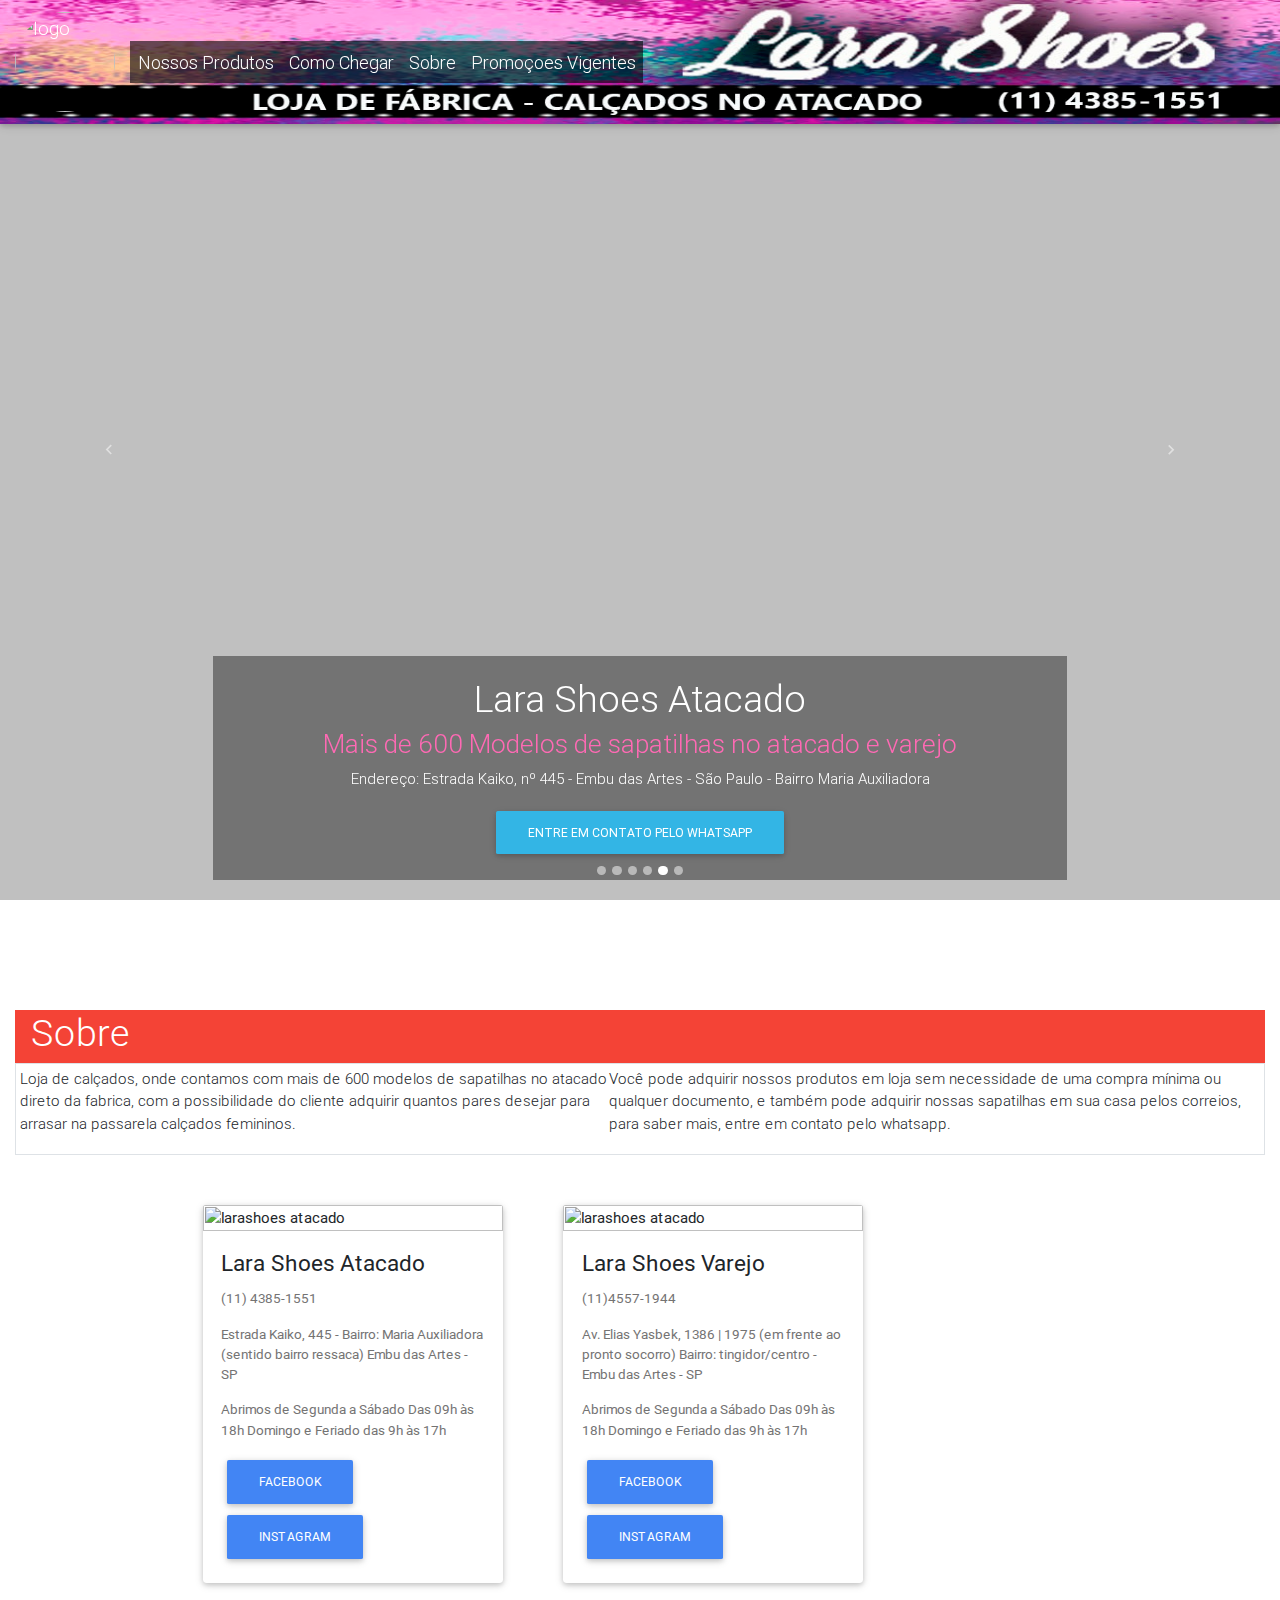
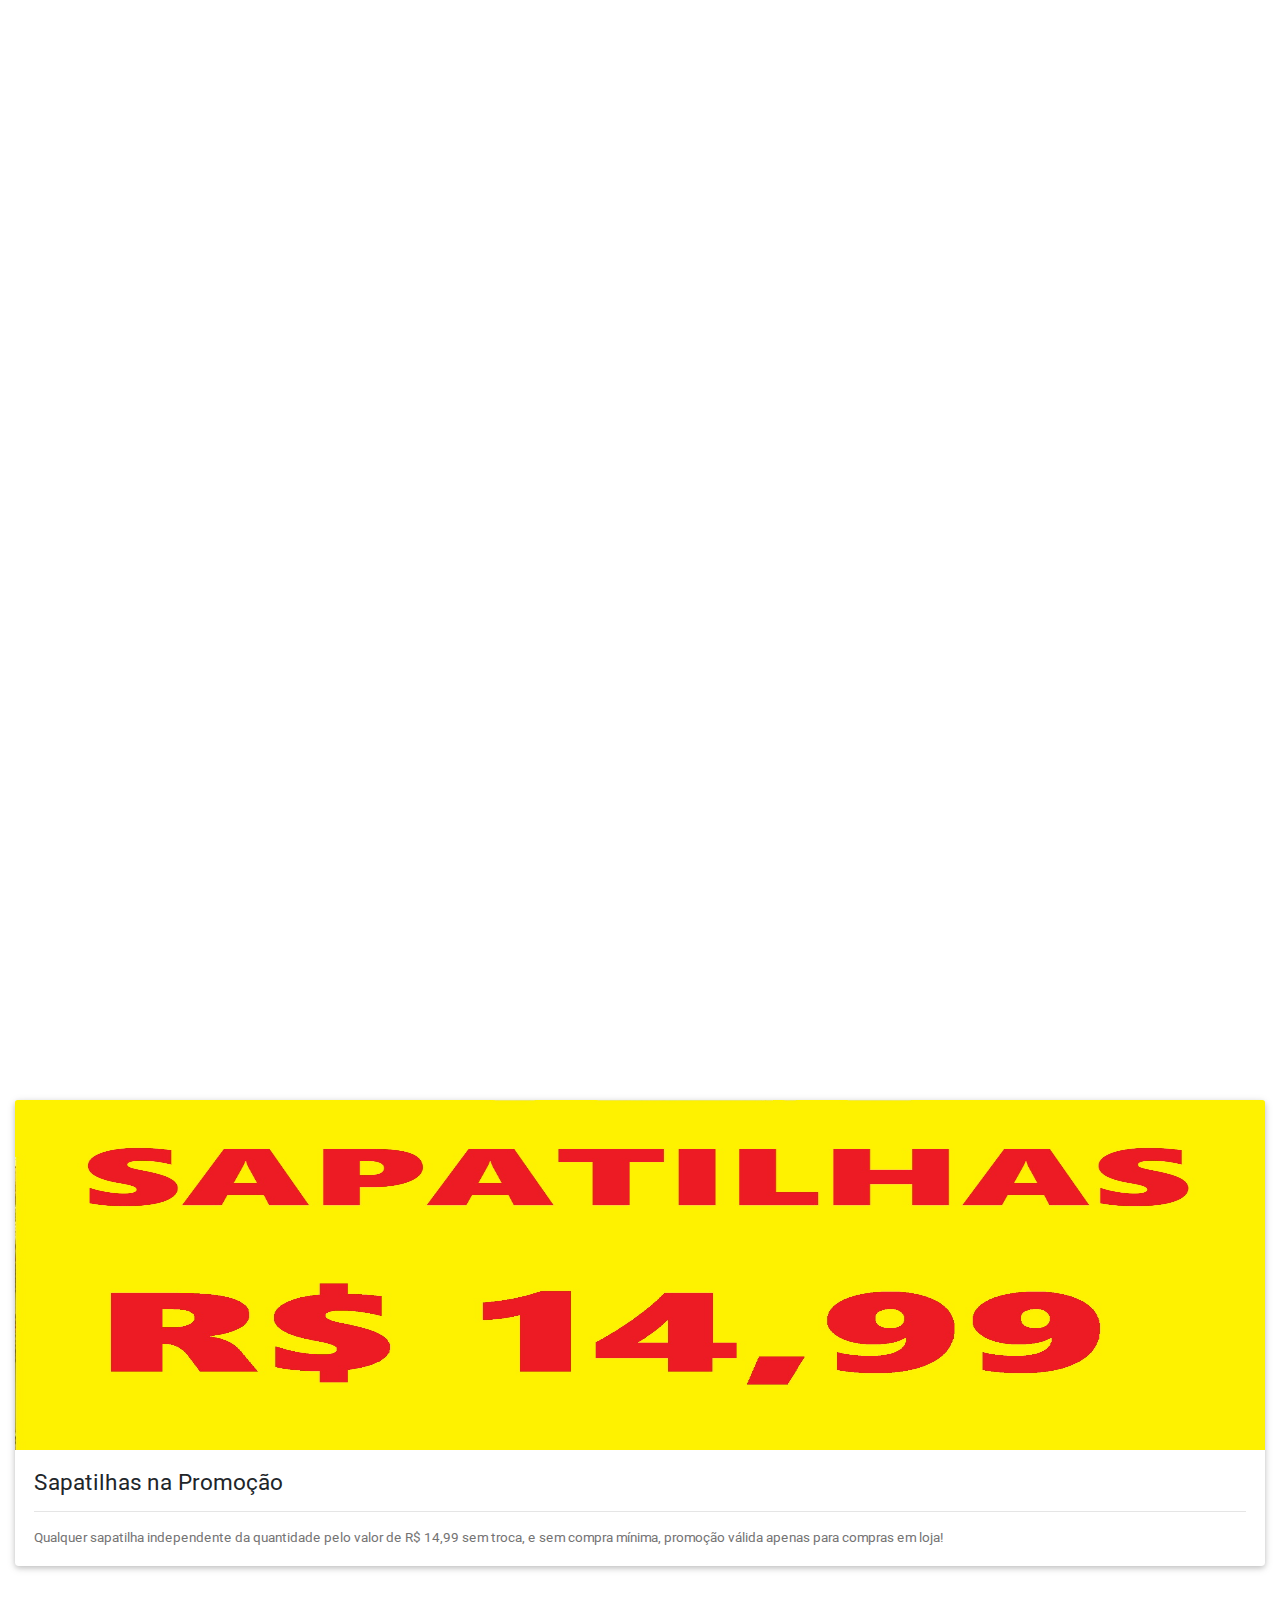
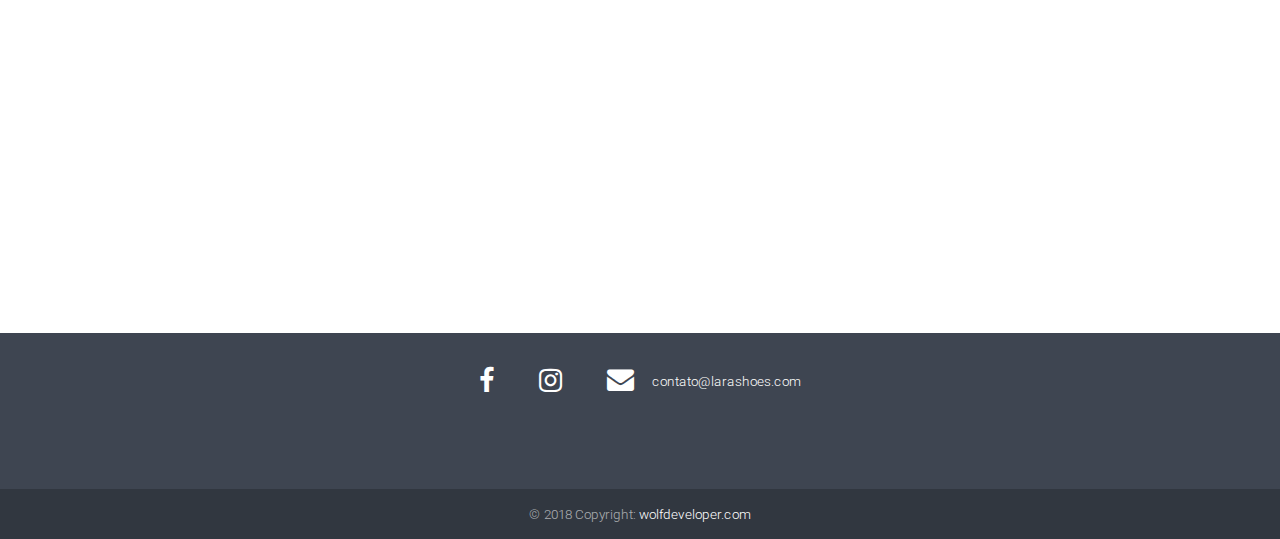
==== index.html @ 419f5516 "commit 15/06/2018" ====
<html><head lang="pt-br">
    <title>Larashoes Sapatilhas</title>
    <meta charset="UTF-8">
    <meta name="viewport" content="width=device-width, initial-scale=1, shrink-to-fit=no">
    <meta http-equiv="x-ua-compatible" content="ie=edge">
        <link rel="stylesheet" href="https://stackpath.bootstrapcdn.com/bootstrap/4.1.1/css/bootstrap.min.css" integrity="sha384-WskhaSGFgHYWDcbwN70/dfYBj47jz9qbsMId/iRN3ewGhXQFZCSftd1LZCfmhktB" crossorigin="anonymous">
    <link rel="stylesheet" href="https://www.w3schools.com/w3css/4/w3.css">
    <link rel="stylesheet" href="https://maxcdn.bootstrapcdn.com/font-awesome/4.7.0/css/font-awesome.min.css">
    <!-- Bootstrap core CSS -->
    <link href="css/bootstrap.min.css" rel="stylesheet">
    <!-- Material Design Bootstrap -->
    <link href="css/mdb.min.css" rel="stylesheet">
    <!-- Your custom styles (optional) -->
    <link href="css/style.css" rel="stylesheet">
    <script src="https://ajax.googleapis.com/ajax/libs/jquery/3.3.1/jquery.min.js"></script>
    <script src="https://cdnjs.cloudflare.com/ajax/libs/popper.js/1.14.0/umd/popper.min.js"></script>
    <script src="https://cdnjs.cloudflare.com/ajax/libs/popper.js/1.14.3/umd/popper.min.js" integrity="sha384-ZMP7rVo3mIykV+2+9J3UJ46jBk0WLaUAdn689aCwoqbBJiSnjAK/l8WvCWPIPm49" crossorigin="anonymous"></script>
    <script src="https://stackpath.bootstrapcdn.com/bootstrap/4.1.1/js/bootstrap.min.js" integrity="sha384-smHYKdLADwkXOn1EmN1qk/HfnUcbVRZyYmZ4qpPea6sjB/pTJ0euyQp0Mk8ck+5T" crossorigin="anonymous"></script>


    <style>

        body{position: relative;



}

        h3
        {
            color: hotpink;
        }



.navbar{
   background-image: url("img/nav-bg.jpg");
   background-repeat: no-repeat;
    max-width: 100%;
    height: auto;
    background-size: 100% 100%;


}
.navbar-nav{
    background-color:rgba(0, 0, 0, 0.6);
    font-size: larger;
}
.container-fluid{


    width: 100%;
    height: 100%;

}
.container{

max-height: 50%;
}

.row{
    max-height: 30%;

}
.mb-5{

    max-height: 10%;
}

.carousel-caption{
    background-color:rgba(0, 0, 0, 0.4);


}
        .carousel-inner img{
        width: 100%;
        height: 100%;
        }

        txt-fixed {
            position:absolute;
            top:45%;
            left:45%;
        }



        </style>
    </head>

<body data-spy="scroll" data-target=".navbar" data-offset="50">

<nav class="navbar navbar-expand-xl  navbar-dark   fixed-top ">
    <!-- logo do navbar -->
    <a class="navbar-brand " href="#section 1">
        <img class="img-fluid  rounded-circle" src="img/Logotipo-lara.png" alt="logo" style="width:100px; border-radius: 10px">
    </a>
    <!-- botao quando a tela diminui -->
    <button class="navbar-toggler" type="button" data-toggle="collapse" data-target="#collapsibleNavbar">
        <span class="navbar-toggler-icon"></span></button>




    <div class="collapse navbar-collapse " id="collapsibleNavbar">
         <ul class="navbar-nav ">
    <li class="nav-item">
        <a class="nav-link" href="https://pt-br.facebook.com/pg/larashoesatacado/posts/?ref=page_internal">Nossos Produtos</a>
    </li>

    <li class="nav-item">
        <a class="nav-link" href="https://goo.gl/maps/TbfJdPnqgH82">Como Chegar</a>
    </li>
        <li class="nav-item">
            <a class="nav-link" href="#section2">Sobre</a>
        </li>
        <li class="nav-item">
            <a class="nav-link" href="#section3">Promoçoes Vigentes</a>
        </li>

</ul>
    </div>
</nav>



<div id="section1" class="container-fluid" style="padding-top: 0;padding-bottom:-10px;  background-color: silver;">




            <!-- coursel -->


                
                <div id="myCarousel" class="carousel slide container-fluid" data-ride="carousel">

                    <!-- Indicators -->
                    <ul class="carousel-indicators">
                        <li data-target="#myCarousel" data-slide-to="0" class=""></li>
                        <li data-target="#myCarousel" data-slide-to="1" class=""></li>
                        <li data-target="#myCarousel" data-slide-to="2" class=""></li>
                        <li data-target="#myCarousel" data-slide-to="3" class=""></li>
                        <li data-target="#myCarousel" data-slide-to="4" class="active"></li>
                        <li data-target="#myCarousel" data-slide-to="5"></li>
                    </ul>

                    <!-- The slideshow -->
                    <div class="carousel-inner">
                        <div class = "carousel-caption">

                            <h1>Lara Shoes Atacado</h1>
                            <h3>Mais de 600 Modelos de sapatilhas no atacado e varejo</h3>
                            <p>Endereço: Estrada Kaiko, nº 445 - Embu das Artes - São Paulo - Bairro Maria Auxiliadora</p>
                            <a href="http://api.whatsapp.com/send?1=pt_BR&amp;phone=5511940619300" class="btn btn-info" role="button">Entre em contato pelo Whatsapp</a>

                        </div>
                        <div class="carousel-item">
                            <img src="img/1.jpg" alt="larashoes atacado" style="width:100%">
                        </div>

                        <div class="carousel-item">
                            <img src="img/2.jpg" alt="sapatilhas" width="430" height="500">
                        </div>

                        <div class="carousel-item">
                            <img src="img/3.jpg" alt="lubela" width="430"height="500">
                        </div>

                        <div class="carousel-item">
                            <img src="img/4.jpg" alt="calçados" width="430" height="500">
                        </div>

                        <div class="carousel-item active">
                            <img src="img/5.jpg" alt="crianças" width="430" height="500">
                        </div>

                        <div class="carousel-item">
                            <img src="img/6.jpg" alt="salto" width="430" height="500">
                        </div>
                    </div>

                    <!-- Left and right controls -->
                    <a class="carousel-control-prev" href="#myCarousel" data-slide="prev">
                        <span class="carousel-control-prev-icon"></span>
                    </a>
                    <a class="carousel-control-next" href="#myCarousel" data-slide="next">
                        <span class="carousel-control-next-icon"></span>
                    </a>
                </div>

            </div>


<div id="section2" class="container-fluid" style="padding-top:110px;padding-bottom:800px; margin-bottom: 800px">


    <div class="w3-container w3-red">
        <h1>Sobre</h1>
    </div>
    <div class="media border p-1">


        <p>Loja de calçados, onde contamos com mais de 600 modelos de sapatilhas no atacado direto da fabrica,
        com a
     possibilidade do cliente adquirir quantos pares desejar para arrasar na passarela
        calçados femininos.</p><br>
        <p>Você pode adquirir nossos produtos em loja sem necessidade de uma compra mínima ou qualquer documento, e também
        pode
            adquirir nossas sapatilhas em sua casa pelos correios, para saber mais, entre em contato pelo whatsapp.</p>
    </div>

    <div class ="card-columns" style="margin-left: 15%;margin-top: 50px;">
        <div class="card " style="width:300px">
            <img class="card-img-top" src="img/larashoes-fachada.jpg" alt="larashoes atacado" >
            <div class="card-body">

                <div class="media-body">
                    <h4 class="card-title">Lara Shoes Atacado</h4> <p class = card-text>(11) 4385-1551</p>
                    <p class="card-text">Estrada Kaiko, 445 -  Bairro: Maria Auxiliadora (sentido bairro ressaca)
                        Embu das Artes - SP</p>
                    <p class = card-text>  Abrimos de Segunda a Sábado
                    Das 09h às 18h
                    Domingo e Feriado das 9h às 17h </p>


                    <a href="https://www.facebook.com/pg/larashoesatacado/posts/?ref=page_internal" class="btn btn-primary">Facebook</a>
                    <a href="https://www.instagram.com/larashoesatacado/" class="btn btn-primary">Instagram</a>

                </div>
            </div>
        </div>



        <div class="card " style="width:300px">
            <img class="card-img-top" src="img/lara-varejo.jpg" alt="larashoes atacado" >
            <div class="card-body">

                <div class="media-body">
                    <h4 class="card-title">Lara Shoes Varejo</h4><p class = card-text>(11)4557-1944</p> <p class="card-text">Av. Elias Yasbek, 1386 | 1975 (em frente ao pronto socorro)
                    Bairro: tingidor/centro - Embu das Artes - SP</p>
                    <p class = card-text>  Abrimos de Segunda a Sábado
                        Das 09h às 18h
                        Domingo e Feriado das 9h às 17h </p>
                    <a href="https://www.facebook.com/pg/larashoesembu/posts/?ref=page_internal" class="btn btn-primary">Facebook</a>
                    <a href="https://www.instagram.com/lara_shoes_varejo/" class="btn btn-primary">Instagram</a>
                </div>
            </div>
        </div>
    </div>



</div>

<div id="section3" class="container-fluid "style="padding-top:90px;padding-bottom:470px ">

    <!-- Card Light -->
    <div class="card">

        <!-- Card image -->
        <div class="view overlay">
            <img class="card-img-top" src="img/promo.jpg" alt="promocao" width="0" height="350">
            <a>
                <div class="mask rgba-white-slight"></div>
            </a>
        </div>

        <!-- Card content -->
        <div class="card-body">


            <!-- Title -->
            <h4 class="card-title">Sapatilhas na Promoção</h4>
            <hr>
            <!-- Text -->
            <p class="card-text">Qualquer sapatilha independente da quantidade pelo valor de R$ 14,99 sem troca, e sem compra mínima, promoção válida apenas para compras em loja!
            </p>
            <!-- Link -->


        </div>

    </div>
    <!-- Card Light -->



           </div>







<!-- Footer -->
<footer class="page-footer font-small stylish-color-dark  darken-3 mt-4">

    <!-- Footer Links -->
    <div class="container">

        <!-- Grid row-->
        <div class="row">

            <!-- Grid column -->
            <div class="col-md-12 py-5">
                <div class="mb-5 flex-center">

                    <!-- Facebook -->
                    <a class="fb-ic" href="https://pt-br.facebook.com/pg/larashoesatacado/posts/?ref=page_internal">
                        <i class="fa fa-facebook fa-lg white-text mr-md-5 mr-3 fa-2x"> </i>

                    </a>

                    <!--Instagram-->
                    <a class="ins-ic" href="https://www.instagram.com/larashoesatacado/">
                        <i class="fa fa-instagram fa-lg white-text mr-md-5 mr-3 fa-2x"> </i>
                    </a>
                    <!-- e-mail -->
                    <p><i class="fa fa-envelope mr-3 fa-2x fa-lg"></i> contato@larashoes.com </p>
                    <!-- fixo -->


                </div>
            </div>

            <!-- Grid column -->


        </div>
        <!-- Grid row-->

    </div>
    <!-- Footer Links -->

    <!-- Copyright -->
    <div class="footer-copyright text-center py-3">© 2018 Copyright:
        <a href="https://wolfdevelloper.github.io"> wolfdeveloper.com</a>
    </div>
    <!-- Copyright -->

</footer>
<!-- Footer -->




</body></html>
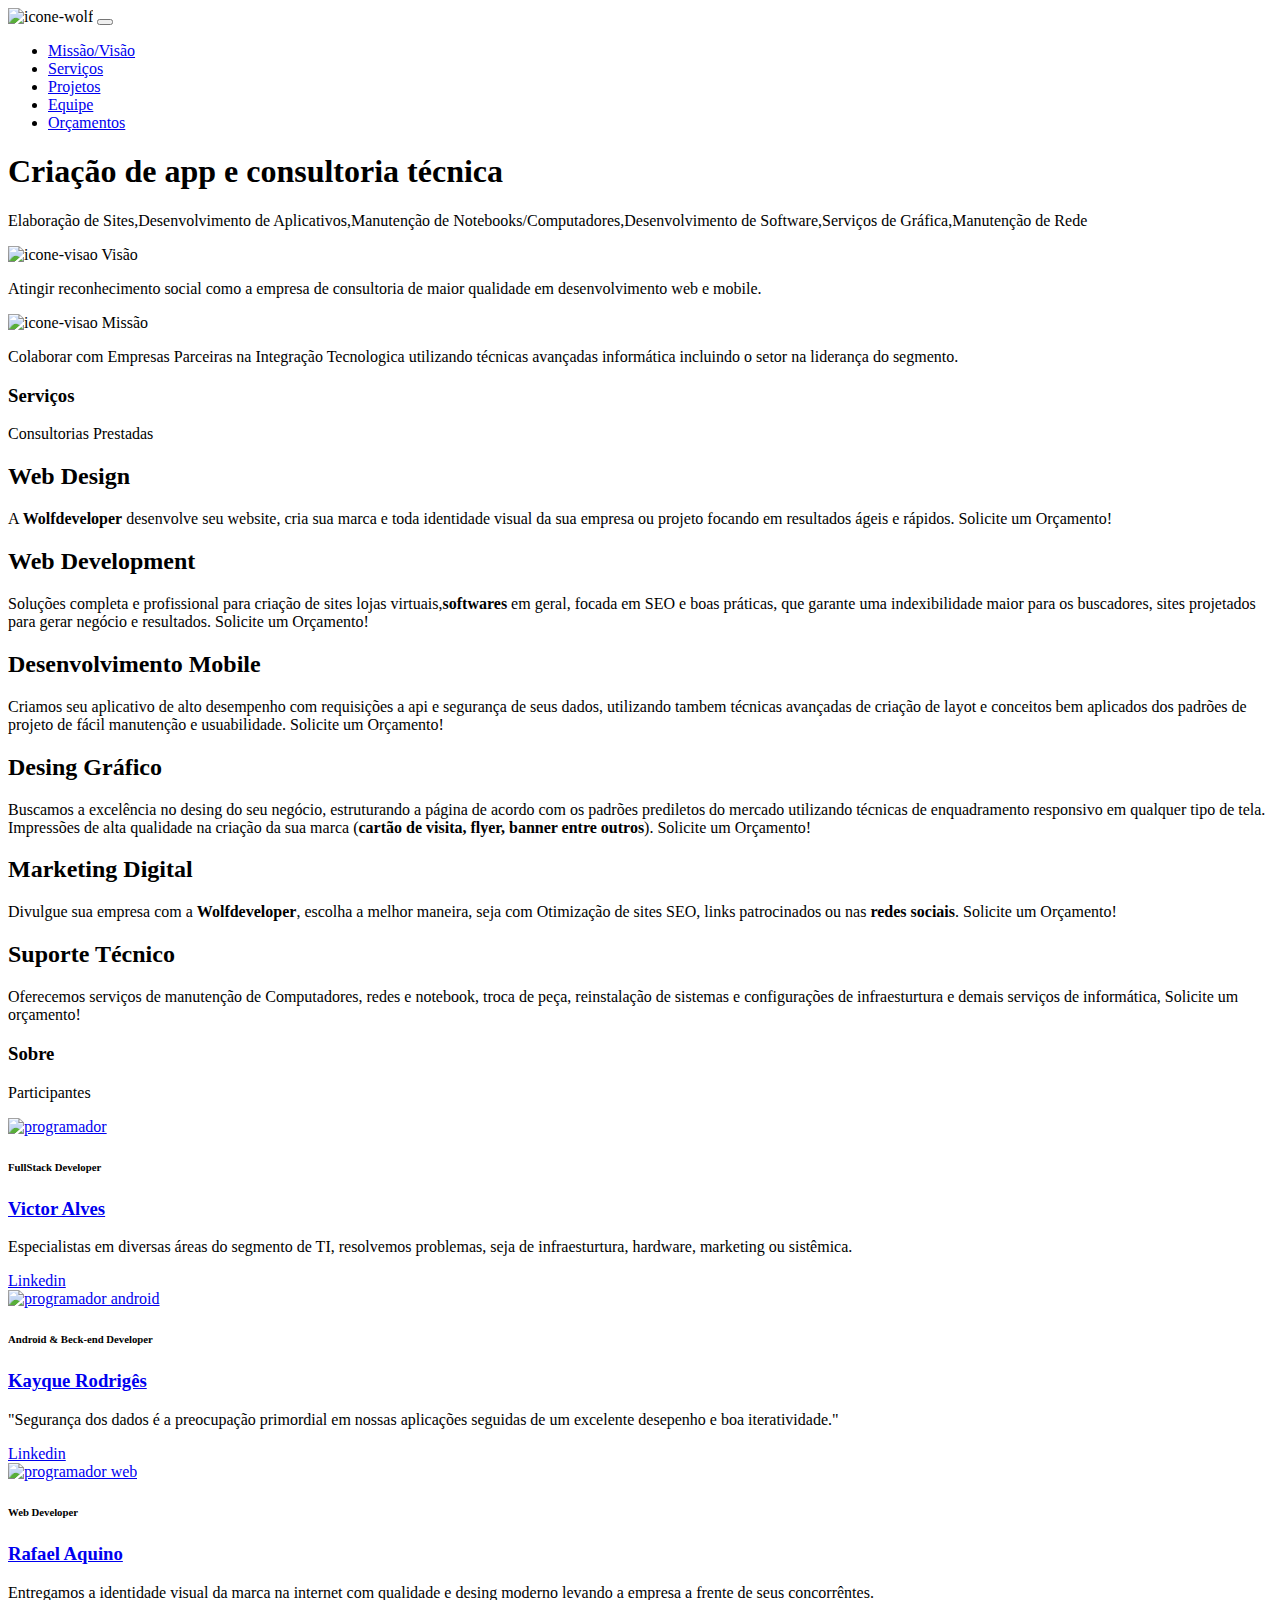
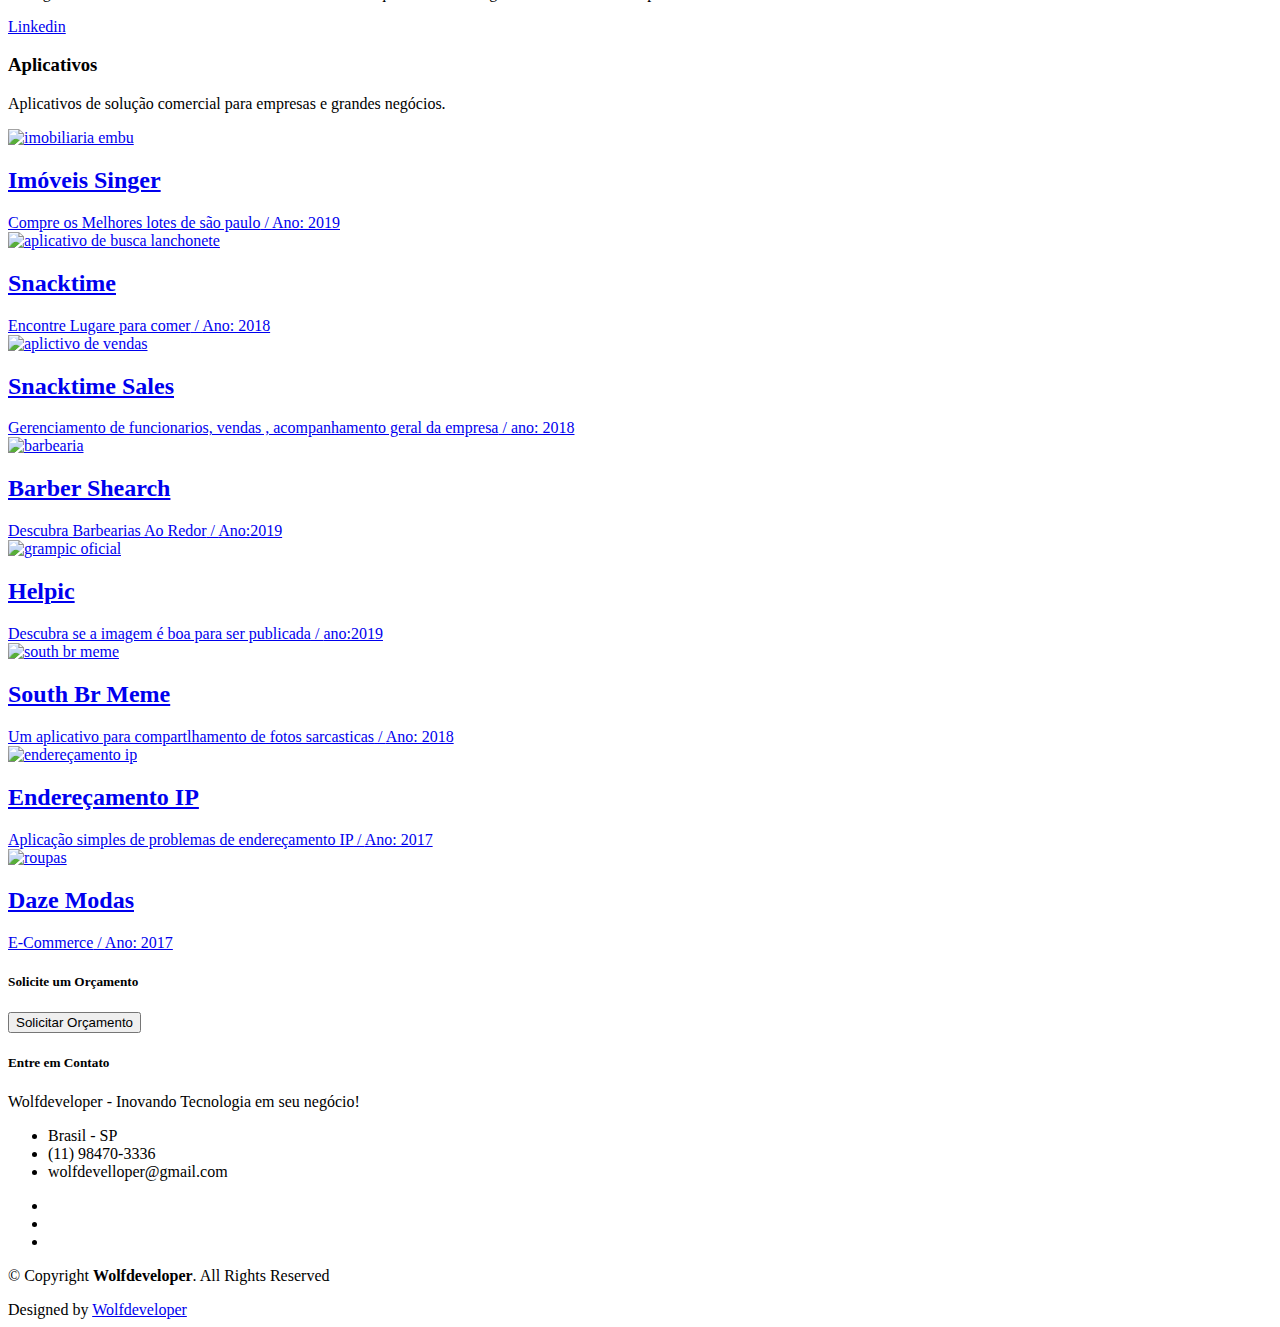
==== commit e09ab5e1: "seo init" ====
--- a/index.html
+++ b/index.html
@@ -1,351 +1,799 @@
-<html><head lang="pt-br">
-    <title>Larashoes Sapatilhas</title>
-    <meta charset="UTF-8">
-    <meta name="viewport" content="width=device-width, initial-scale=1, shrink-to-fit=no">
-    <meta http-equiv="x-ua-compatible" content="ie=edge">
-        <link rel="stylesheet" href="https://stackpath.bootstrapcdn.com/bootstrap/4.1.1/css/bootstrap.min.css" integrity="sha384-WskhaSGFgHYWDcbwN70/dfYBj47jz9qbsMId/iRN3ewGhXQFZCSftd1LZCfmhktB" crossorigin="anonymous">
-    <link rel="stylesheet" href="https://www.w3schools.com/w3css/4/w3.css">
-    <link rel="stylesheet" href="https://maxcdn.bootstrapcdn.com/font-awesome/4.7.0/css/font-awesome.min.css">
-    <!-- Bootstrap core CSS -->
-    <link href="css/bootstrap.min.css" rel="stylesheet">
-    <!-- Material Design Bootstrap -->
-    <link href="css/mdb.min.css" rel="stylesheet">
-    <!-- Your custom styles (optional) -->
-    <link href="css/style.css" rel="stylesheet">
-    <script src="https://ajax.googleapis.com/ajax/libs/jquery/3.3.1/jquery.min.js"></script>
-    <script src="https://cdnjs.cloudflare.com/ajax/libs/popper.js/1.14.0/umd/popper.min.js"></script>
-    <script src="https://cdnjs.cloudflare.com/ajax/libs/popper.js/1.14.3/umd/popper.min.js" integrity="sha384-ZMP7rVo3mIykV+2+9J3UJ46jBk0WLaUAdn689aCwoqbBJiSnjAK/l8WvCWPIPm49" crossorigin="anonymous"></script>
-    <script src="https://stackpath.bootstrapcdn.com/bootstrap/4.1.1/js/bootstrap.min.js" integrity="sha384-smHYKdLADwkXOn1EmN1qk/HfnUcbVRZyYmZ4qpPea6sjB/pTJ0euyQp0Mk8ck+5T" crossorigin="anonymous"></script>
-
-
-    <style>
-
-        body{position: relative;
-
-
-
-}
-
-        h3
-        {
-            color: hotpink;
-        }
-
-
-
-.navbar{
-   background-image: url("img/nav-bg.jpg");
-   background-repeat: no-repeat;
-    max-width: 100%;
-    height: auto;
-    background-size: 100% 100%;
-
-
-}
-.navbar-nav{
-    background-color:rgba(0, 0, 0, 0.6);
-    font-size: larger;
-}
-.container-fluid{
-
-
-    width: 100%;
-    height: 100%;
-
-}
-.container{
-
-max-height: 50%;
-}
-
-.row{
-    max-height: 30%;
-
-}
-.mb-5{
-
-    max-height: 10%;
-}
-
-.carousel-caption{
-    background-color:rgba(0, 0, 0, 0.4);
-
-
-}
-        .carousel-inner img{
-        width: 100%;
-        height: 100%;
-        }
-
-        txt-fixed {
-            position:absolute;
-            top:45%;
-            left:45%;
-        }
-
-
-
-        </style>
-    </head>
-
-<body data-spy="scroll" data-target=".navbar" data-offset="50">
-
-<nav class="navbar navbar-expand-xl  navbar-dark   fixed-top ">
-    <!-- logo do navbar -->
-    <a class="navbar-brand " href="#section 1">
-        <img class="img-fluid  rounded-circle" src="img/Logotipo-lara.png" alt="logo" style="width:100px; border-radius: 10px">
-    </a>
-    <!-- botao quando a tela diminui -->
-    <button class="navbar-toggler" type="button" data-toggle="collapse" data-target="#collapsibleNavbar">
-        <span class="navbar-toggler-icon"></span></button>
-
-
-
-
-    <div class="collapse navbar-collapse " id="collapsibleNavbar">
-         <ul class="navbar-nav ">
-    <li class="nav-item">
-        <a class="nav-link" href="https://pt-br.facebook.com/pg/larashoesatacado/posts/?ref=page_internal">Nossos Produtos</a>
-    </li>
-
-    <li class="nav-item">
-        <a class="nav-link" href="https://goo.gl/maps/TbfJdPnqgH82">Como Chegar</a>
-    </li>
-        <li class="nav-item">
-            <a class="nav-link" href="#section2">Sobre</a>
-        </li>
-        <li class="nav-item">
-            <a class="nav-link" href="#section3">Promoçoes Vigentes</a>
-        </li>
-
-</ul>
+<!DOCTYPE html>
+<html lang="pt-br">
+
+<head>
+  <meta charset="utf-8">
+  <title>Wolfdeveloper - Consultoria e Gestão empresarial </title>
+  <meta content="width=device-width, initial-scale=1.0" name="viewport">
+  <meta content="como criar um app, assistência técnica, como aumentar as vendas, técnologia e gestão, infraestutura de rede, profissional de ti, contratar serviço" name="keywords">
+  <meta content="crie seu site, aplicativo ou solucione um problema de ti na sua empresa. estamos aqui para aumentar o faturamento do seu negócio." name="description">
+
+  <!-- Favicons -->
+  <link href="img/favicon.png" rel="icon">
+  <link href="img/apple-touch-icon.png" rel="apple-touch-icon">
+
+  <!-- Bootstrap CSS File -->
+  <link href="lib/bootstrap/css/bootstrap.min.css" rel="stylesheet">
+
+  <!-- Libraries CSS Files -->
+  <link href="lib/font-awesome/css/font-awesome.min.css" rel="stylesheet">
+  <link href="lib/animate/animate.min.css" rel="stylesheet">
+  <link href="lib/ionicons/css/ionicons.min.css" rel="stylesheet">
+  <link href="lib/owlcarousel/assets/owl.carousel.min.css" rel="stylesheet">
+  <link href="lib/lightbox/css/lightbox.min.css" rel="stylesheet">
+
+  <!-- Main Stylesheet File -->
+  <link href="css/style.css" rel="stylesheet">
+
+  <!-- =======================================================
+    Theme Name: Victor de Souza Alves
+    Theme URL: 
+    Author: wolfdeveloper ltda
+    License: wolfdeveloper-01
+  ======================================================= -->
+</head>
+
+<body id="page-top">
+
+  <!--/ Nav Star /-->
+  <nav class="navbar navbar-b navbar-trans navbar-expand-md fixed-top" id="mainNav">
+    <div class="container">
+      <img src="./img/logo-wolf.png" alt="icone-wolf" class="ico-nav">
+      <a class="navbar-brand js-scroll" href="#page-top"></a>
+      <button class="navbar-toggler collapsed" type="button" data-toggle="collapse" data-target="#navbarDefault"
+        aria-controls="navbarDefault" aria-expanded="false" aria-label="Toggle navigation">
+        <span></span>
+        <span></span>
+        <span></span>
+      </button>
+      <div class="navbar-collapse collapse justify-content-end" id="navbarDefault">
+        <ul class="navbar-nav">
+          <li class="nav-item">
+            <a class="nav-link js-scroll-trigger" href="#mission">Missão/Visão</a>
+          </li>
+          <li class="nav-item">
+            <a class="nav-link js-scroll-trigger" href="#service">Serviços</a>
+          </li>
+
+
+          <li class="nav-item">
+            <a class="nav-link js-scroll-trigger" href="#app">Projetos</a>
+          </li>
+          <li class="nav-item">
+            <a class="nav-link js-scroll-trigger" href="#project">Equipe</a>
+          </li>
+          <li class="nav-item">
+            <a class="nav-link js-scroll-trigger" href="#contact">Orçamentos</a>
+          </li>
+        </ul>
+      </div>
     </div>
-</nav>
-
-
-
-<div id="section1" class="container-fluid" style="padding-top: 0;padding-bottom:-10px;  background-color: silver;">
-
-
-
-
-            <!-- coursel -->
-
-
-                
-                <div id="myCarousel" class="carousel slide container-fluid" data-ride="carousel">
-
-                    <!-- Indicators -->
-                    <ul class="carousel-indicators">
-                        <li data-target="#myCarousel" data-slide-to="0" class=""></li>
-                        <li data-target="#myCarousel" data-slide-to="1" class=""></li>
-                        <li data-target="#myCarousel" data-slide-to="2" class=""></li>
-                        <li data-target="#myCarousel" data-slide-to="3" class=""></li>
-                        <li data-target="#myCarousel" data-slide-to="4" class="active"></li>
-                        <li data-target="#myCarousel" data-slide-to="5"></li>
+  </nav>
+  <!--/ Nav End /-->
+
+  <!--/ Intro Skew Star /-->
+  <div id="mission" class="intro route bg-image" style="background-image: url(img/intro-bg.jpg)">
+    <div class="overlay-itro"></div>
+    <div class="intro-content display-table">
+      <div class="table-cell">
+        <div class="container">
+          <!--<p class="display-6 color-d">Hello, world!</p>-->
+          <h1 class="intro-title mb-4">Criação de app e consultoria técnica</h1>
+          <p class="intro-subtitle"><span class="text-slider-items">Elaboração de Sites,Desenvolvimento de
+              Aplicativos,Manutenção de Notebooks/Computadores,Desenvolvimento de Software,Serviços de
+              Gráfica,Manutenção de
+              Rede</span><strong class="text-slider"></strong></p>
+          <!-- <p class="pt-3"><a class="btn btn-primary btn js-scroll px-4" href="#about" role="button">Learn More</a></p> -->
+        </div>
+      </div>
+    </div>
+  </div>
+  <!--/ Intro Skew End /-->
+  <!--Missao Começo-->
+  <div class="testimonials paralax-mf bg-image" style="background-image: url(img/overlay-bg.jpg)">
+    <div class="overlay-mf"></div>
+    <div class="container">
+      <div class="row">
+        <div class="col-md-12">
+          <div id="testimonial-mf" class="owl-carousel owl-theme">
+
+            <div class="testimonial-box">
+              <div class="author-test">
+                <img src="img/vision.png" alt="icone-visao" class="rounded-circle b-shadow-a">
+                <span class="author">Visão</span>
+              </div>
+              <div class="content-test">
+                <p class="description lead">
+                  Atingir reconhecimento social como a empresa de consultoria de maior qualidade em desenvolvimento web
+                  e mobile.
+                </p>
+                <span class="comit"><i class="fa fa-quote-right"></i></span>
+              </div>
+            </div>
+
+            <div class="testimonial-box">
+              <div class="author-test">
+                <img src="img/mission.png" alt="icone-visao" class="rounded-circle b-shadow-a">
+                <span class="author">Missão</span>
+              </div>
+              <div class="content-test">
+                <p class="description lead">
+                  Colaborar com Empresas Parceiras na Integração Tecnologica utilizando técnicas avançadas informática
+                  incluindo o setor na liderança do segmento.
+                </p>
+                <span class="comit"><i class="fa fa-quote-right"></i></span>
+              </div>
+            </div>
+          </div>
+        </div>
+      </div>
+    </div>
+  </div>
+  <!--Missão FInal-->
+  <!--/ Section Services Star /-->
+  <section id="service" class="services-mf route">
+    <div class="container">
+      <div class="row">
+        <div class="col-sm-12">
+          <div class="title-box text-center">
+            <h3 class="title-a">
+              Serviços
+            </h3>
+            <p class="subtitle-a">
+              Consultorias Prestadas
+            </p>
+            <div class="line-mf"></div>
+          </div>
+        </div>
+      </div>
+      <div class="row">
+        <div class="col-md-4">
+          <div class="service-box">
+            <div class="service-ico">
+              <span class="ico-circle"><i class="ion-monitor"></i></span>
+            </div>
+            <div class="service-content">
+              <h2 class="s-title">Web Design</h2>
+              <p class="s-description text-center">
+                A <strong>Wolfdeveloper</strong> desenvolve seu website, cria sua marca e toda identidade visual da sua
+                empresa
+                ou projeto focando em resultados ágeis e rápidos.
+                Solicite um Orçamento!
+              </p>
+            </div>
+          </div>
+        </div>
+        <div class="col-md-4">
+          <div class="service-box">
+            <div class="service-ico">
+              <span class="ico-circle"><i class="ion-code-working"></i></span>
+            </div>
+            <div class="service-content">
+              <h2 class="s-title">Web Development</h2>
+              <p class="s-description text-center">
+                Soluções completa e profissional para criação de sites lojas virtuais,<strong>softwares</strong> em
+                geral,
+                focada em SEO e boas práticas, que garante uma indexibilidade maior para os buscadores, sites projetados
+                para gerar
+                negócio e resultados.
+                Solicite um Orçamento!
+              </p>
+            </div>
+          </div>
+        </div>
+
+        <div class="col-md-4">
+          <div class="service-box">
+            <div class="service-ico">
+              <span class="ico-circle"><i class="ion-android-phone-portrait"></i></span>
+            </div>
+            <div class="service-content">
+              <h2 class="s-title">Desenvolvimento Mobile</h2>
+              <p class="s-description text-center">
+                Criamos seu aplicativo de alto desempenho com requisições a api e segurança de seus dados, utilizando
+                tambem técnicas avançadas de criação de layot e conceitos bem aplicados dos padrões de projeto de fácil
+                manutenção e usuabilidade.
+                Solicite um Orçamento!
+              </p>
+            </div>
+          </div>
+        </div>
+
+        <div class="col-md-4">
+          <div class="service-box">
+            <div class="service-ico">
+              <span class="ico-circle"><i class="ion-paintbrush"></i></span>
+            </div>
+            <div class="service-content">
+              <h2 class="s-title">Desing Gráfico</h2>
+              <p class="s-description text-center">
+                Buscamos a excelência no desing do seu negócio, estruturando a página de acordo com os padrões
+                prediletos
+                do mercado utilizando técnicas de enquadramento responsivo em qualquer tipo de tela. Impressões de alta
+                qualidade na criação da sua marca (<strong>cartão de visita, flyer, banner entre outros</strong>).
+                Solicite um
+                Orçamento!
+              </p>
+            </div>
+          </div>
+        </div>
+
+        <div class="col-md-4">
+          <div class="service-box">
+            <div class="service-ico">
+              <span class="ico-circle"><i class="ion-stats-bars"></i></span>
+            </div>
+            <div class="service-content">
+              <h2 class="s-title">Marketing Digital</h2>
+              <p class="s-description text-center">
+                Divulgue sua empresa com a <strong>Wolfdeveloper</strong>, escolha a melhor maneira, seja com
+                Otimização de sites SEO, links patrocinados ou nas <strong>redes sociais</strong>. Solicite um
+                Orçamento!
+              </p>
+            </div>
+          </div>
+        </div>
+
+        <div class="col-md-4">
+          <div class="service-box">
+            <div class="service-ico">
+              <span class="ico-circle"><i class="ion-android-cloud-circle"></i></span>
+            </div>
+            <div class="service-content">
+              <h2 class="s-title">Suporte Técnico</h2>
+              <p class="s-description text-center">
+                Oferecemos serviços de manutenção de Computadores, redes e notebook, troca de peça, reinstalação de
+                sistemas
+                e configurações de infraesturtura e demais serviços de informática, Solicite um orçamento!
+              </p>
+            </div>
+          </div>
+        </div>
+
+      </div>
+    </div>
+  </section>
+  <!--/ Section Services End /-->
+
+  <!--trabalhos completos session
+
+  <div class="section-counter paralax-mf bg-image" style="background-image: url(img/counters-bg.jpg)">
+    <div class="overlay-mf"></div>
+    <div class="container">
+      <div class="row">
+        <div class="col-sm-3 col-lg-3">
+          <div class="counter-box">
+            <div class="counter-ico">
+              <span class="ico-circle"><i class="ion-checkmark-round"></i></span>
+            </div>
+            <div class="counter-num">
+              <p class="counter">14</p>
+              <span class="counter-text">Trabalho Completos</span>
+            </div>
+          </div>
+        </div>
+        <div class="col-sm-3 col-lg-3">
+          <div class="counter-box pt-4 pt-md-0">
+            <div class="counter-ico">
+              <span class="ico-circle"><i class="ion-ios-calendar-outline"></i></span>
+            </div>
+            <div class="counter-num">
+              <p class="counter">4</p>
+              <span class="counter-text">tempo no mercado</span>
+            </div>
+          </div>
+        </div>
+        <div class="col-sm-3 col-lg-3">
+          <div class="counter-box pt-4 pt-md-0">
+            <div class="counter-ico">
+              <span class="ico-circle"><i class="ion-ios-people"></i></span>
+            </div>
+            <div class="counter-num">
+              <p class="counter">220</p>
+              <span class="counter-text">TOTAL CLIENTS</span>
+            </div>
+          </div>
+        </div>
+        <div class="col-sm-3 col-lg-3">
+          <div class="counter-box pt-4 pt-md-0">
+            <div class="counter-ico">
+              <span class="ico-circle"><i class="ion-ribbon-a"></i></span>
+            </div>
+            <div class="counter-num">
+              <p class="counter">8</p>
+              <span class="counter-text">Participação em Projetos</span>
+            </div>
+          </div>
+        </div>
+      </div>
+    </div>
+  </div>
+  -->
+
+
+
+
+
+
+  <!--/ Section projetos realizados inicio /-->
+  <section id="project" class="blog-mf sect-pt4 route">
+    <div class="container">
+      <div class="row">
+        <div class="col-sm-12">
+          <div class="title-box text-center">
+            <h3 class="title-a">
+              Sobre
+            </h3>
+            <p class="subtitle-a">
+              Participantes
+            </p>
+            <div class="line-mf"></div>
+          </div>
+        </div>
+      </div>
+      <div class="row">
+        <div class="col-md-4">
+          <div class="card card-blog">
+            <div class="card-img">
+              <a href="https://victorsalves.github.io/"><img src="./img/victor.jpg" alt="programador" class="img-fluid"></a>
+            </div>
+            <div class="card-body">
+              <div class="card-category-box">
+                <div class="card-category">
+                  <h6 class="category">FullStack Developer</h6>
+                </div>
+              </div>
+              <h3 class="card-title"><a href="blog-single.html">Victor Alves</a></h3>
+              <p class="card-description">
+                Especialistas em diversas áreas do segmento de TI, resolvemos problemas, seja de infraesturtura,
+                hardware, marketing ou sistêmica.
+              </p>
+            </div>
+            <div class="card-footer">
+              <div class="post-author">
+                <a href="https://www.linkedin.com/in/victor-souza-4b1114110/">
+
+                  <span class="author">Linkedin</span>
+                </a>
+              </div>
+            </div>
+          </div>
+        </div>
+
+
+        <div class="col-md-4">
+          <div class="card card-blog">
+            <div class="card-img">
+              <a href="https://github.com/kayque7k"><img src="./img/kayque.jpeg" alt="programador android" class="img-fluid"></a>
+            </div>
+            <div class="card-body">
+              <div class="card-category-box">
+                <div class="card-category">
+                  <h6 class="category">Android & Beck-end Developer</h6>
+                </div>
+              </div>
+              <h3 class="card-title"><a href="blog-single.html">Kayque Rodrigês</a></h3>
+              <p class="card-description">
+                "Segurança dos dados é a preocupação primordial em nossas aplicações seguidas de um excelente desepenho
+                e boa iteratividade."
+              </p>
+            </div>
+            <div class="card-footer">
+              <div class="post-author">
+                <a href="https://www.linkedin.com/in/kayque-rodrigues-b10451142/">
+                  <span class="author">Linkedin</span>
+                </a>
+              </div>
+              <div class="post-date"></div>
+            </div>
+          </div>
+        </div>
+
+
+        <div class="col-md-4">
+          <div class="card card-blog">
+            <div class="card-img">
+              <a href="http://www.webaquino.com.br/"><img src="./img/rafael-aquino.jpeg" alt="programador web" class="img-fluid"></a>
+            </div>
+            <div class="card-body">
+              <div class="card-category-box">
+                <div class="card-category">
+                  <h6 class="category">Web Developer</h6>
+                </div>
+              </div>
+              <h3 class="card-title"><a href="blog-single.html">Rafael Aquino</a></h3>
+              <p class="card-description">
+                Entregamos a identidade visual da marca na internet com qualidade e desing moderno levando a empresa a
+                frente de seus concorrêntes.
+              </p>
+            </div>
+            <div class="card-footer">
+              <div class="post-author">
+                <a href="https://www.linkedin.com/in/rafael-aquino-ab455b101/">
+
+                  <span class="author">Linkedin</span>
+                </a>
+              </div>
+              <div class="post-date"></div>
+            </div>
+          </div>
+        </div>
+
+      </div>
+    </div>
+  </section>
+
+
+  <!--/ snacktime session em contrução /-->
+
+  <section id="app" class="portfolio-mf sect-pt4 route">
+    <div class="container">
+      <div class="row">
+        <div class="col-sm-12">
+          <div class="title-box text-center">
+            <h3 class="title-a">
+              Aplicativos
+            </h3>
+            <p class="subtitle-a">
+              Aplicativos de solução comercial para empresas e grandes negócios.
+            </p>
+
+            <div class="line-mf"></div>
+          </div>
+        </div>
+      </div>
+
+      <div class="row">
+
+        <div class="col-md-4">
+          <div class="work-box">
+            <a href="img/work-1.jpg" data-lightbox="gallery-mf">
+              <div class="work-img">
+                <img src="./img/imoveis-singer.png" alt="imobiliaria embu" class="img-fluid">
+              </div>
+              <div class="work-content">
+                <div class="row">
+                  <div class="col-sm-8">
+                    <h2 class="w-title">Imóveis Singer</h2>
+                    <div class="w-more">
+                      <span class="w-ctegory">Compre os Melhores lotes de são paulo</span> / <span class="w-date"> Ano:
+                        2019</span>
+                    </div>
+                  </div>
+                  <div class="col-sm-4">
+                    <div class="w-like">
+                      <span class="ion-ios-plus-outline"></span>
+                    </div>
+                  </div>
+                </div>
+              </div>
+            </a>
+          </div>
+        </div>
+
+        <div class="col-md-4">
+          <div class="work-box">
+            <a href="./img/snacktime.jpg" data-lightbox="gallery-mf">
+              <div class="work-img">
+                <img src="./img/snacktime-sales.jpg" alt="aplicativo de busca lanchonete" class="img-fluid">
+              </div>
+              <div class="work-content">
+                <div class="row">
+                  <div class="col-sm-8">
+                    <h2 class="w-title">Snacktime</h2>
+                    <div class="w-more">
+                      <span class="w-ctegory">Encontre Lugare para comer</span> / <span class="w-date"> Ano: 2018</span>
+                    </div>
+                  </div>
+                  <div class="col-sm-4">
+                    <div class="w-like">
+                      <span class="ion-ios-plus-outline"></span>
+                    </div>
+                  </div>
+                </div>
+              </div>
+            </a>
+          </div>
+        </div>
+
+        <div class="col-md-4">
+          <div class="work-box">
+            <a href="./img/snacktime-sales.jpg" data-lightbox=" gallery-mf">
+              <div class="work-img">
+                <img src="./img/snacktime-sales.jpg" alt="aplictivo de vendas" class=" img-fluid">
+              </div>
+              <div class="work-content">
+                <div class="row">
+                  <div class="col-sm-8">
+                    <h2 class="w-title">Snacktime Sales</h2>
+                    <div class="w-more">
+                      <span class="w-ctegory">Gerenciamento de funcionarios, vendas , acompanhamento geral da
+                        empresa</span> / <span class="w-date">ano: 2018</span>
+                    </div>
+                  </div>
+                  <div class="col-sm-4">
+                    <div class="w-like">
+                      <span class="ion-ios-plus-outline"></span>
+                    </div>
+                  </div>
+                </div>
+              </div>
+            </a>
+          </div>
+        </div>
+        <div class="col-md-4">
+          <div class="work-box">
+            <a href="img/work-1.jpg" data-lightbox=" gallery-mf">
+              <div class="work-img">
+                <img src="img/work-1.jpg" alt="barbearia" class=" img-fluid">
+              </div>
+              <div class="work-content">
+                <div class="row">
+                  <div class="col-sm-8">
+                    <h2 class="w-title">Barber Shearch</h2>
+                    <div class="w-more">
+                      <span class="w-ctegory">Descubra Barbearias Ao Redor</span> / <span class="w-date">Ano:2019</span>
+                    </div>
+                  </div>
+                  <div class="col-sm-4">
+                    <div class="w-like">
+                      <span class="ion-ios-plus-outline"></span>
+                    </div>
+                  </div>
+                </div>
+              </div>
+            </a>
+          </div>
+        </div>
+        <div class="col-md-4">
+          <div class="work-box">
+            <a href="./img/helpic.jpg" data-lightbox=" gallery-mf">
+              <div class="work-img">
+                <img src="./img/helpic.jpg" alt="grampic oficial" class=" img-fluid">
+              </div>
+              <div class="work-content">
+                <div class="row">
+                  <div class="col-sm-8">
+                    <h2 class="w-title">Helpic</h2>
+                    <div class="w-more">
+                      <span class="w-ctegory">Descubra se a imagem é boa para ser publicada</span> / <span
+                        class="w-date">ano:2019</span>
+                    </div>
+                  </div>
+                  <div class="col-sm-4">
+                    <div class="w-like">
+                      <span class="ion-ios-plus-outline"></span>
+                    </div>
+                  </div>
+                </div>
+              </div>
+            </a>
+          </div>
+        </div>
+        <div class="col-md-4">
+          <div class="work-box">
+            <a href="./img/southbr.jpg" data-lightbox="gallery-mf">
+              <div class="work-img">
+                <img src="./img/southbr.jpg" alt="south br meme" class="img-fluid">
+              </div>
+              <div class="work-content">
+                <div class="row">
+                  <div class="col-sm-8">
+                    <h2 class="w-title">South Br Meme</h2>
+                    <div class="w-more">
+                      <span class="w-ctegory">Um aplicativo para compartlhamento de fotos sarcasticas</span> / <span
+                        class="w-date">Ano: 2018</span>
+                    </div>
+                  </div>
+                  <div class="col-sm-4">
+                    <div class="w-like">
+                      <span class="ion-ios-plus-outline"></span>
+                    </div>
+                  </div>
+                </div>
+              </div>
+            </a>
+          </div>
+        </div>
+        <div class="col-md-4">
+          <div class="work-box">
+            <a href="./img/ipend.jpg" data-lightbox="gallery-mf">
+              <div class="work-img">
+                <img src="./img/ipend.jpg" alt="endereçamento ip" class="img-fluid">
+              </div>
+              <div class="work-content">
+                <div class="row">
+                  <div class="col-sm-8">
+                    <h2 class="w-title">Endereçamento IP</h2>
+                    <div class="w-more">
+                      <span class="w-ctegory">Aplicação simples de problemas de endereçamento IP</span> / <span
+                        class="w-date">Ano: 2017</span>
+                    </div>
+                  </div>
+                  <div class="col-sm-4">
+                    <div class="w-like">
+                      <span class="ion-ios-plus-outline"></span>
+                    </div>
+                  </div>
+                </div>
+              </div>
+            </a>
+          </div>
+        </div>
+
+        <div class="col-md-4">
+          <div class="work-box">
+            <a href="./img/site-3.jpeg" data-lightbox="gallery-mf">
+              <div class="work-img">
+                <img src="img/site-3.jpeg" alt="roupas" class="img-fluid">
+              </div>
+              <div class="work-content">
+                <div class="row">
+                  <div class="col-sm-8">
+                    <h2 class="w-title">Daze Modas</h2>
+                    <div class="w-more">
+                      <span class="w-ctegory">E-Commerce</span> / <span class="w-date">Ano: 2017</span>
+                    </div>
+                  </div>
+                  <div class="col-sm-4">
+                    <div class="w-like">
+                      <span class="ion-ios-plus-outline"></span>
+                    </div>
+                  </div>
+                </div>
+              </div>
+            </a>
+          </div>
+        </div>
+
+      </div>
+    </div>
+  </section>
+
+
+  <!--Final snacktime-->
+
+  <!--/ Section Contact-Footer Star /-->
+  <section class="paralax-mf footer-paralax bg-image sect-mt4 route" style="background-image: url(img/overlay-bg.jpg)">
+    <div class="overlay-mf"></div>
+    <div class="container">
+      <div class="row">
+        <div class="col-sm-12">
+          <div class="contact-mf">
+            <div id="contact" class="box-shadow-full">
+              <div class="row">
+                <div class="col-md-6">
+                  <div class="title-box-2">
+                    <h5 class="title-left">
+                      Solicite um Orçamento
+                    </h5>
+                  </div>
+                  <div>
+                    <button type="submit"
+                      onclick="location.href='https://api.whatsapp.com/send?phone=5511984703336&text=Solicito%20Or%C3%A7amento'"
+                      class="button button-a button-big button-rouded">Solicitar
+                      Orçamento</button>
+                    <!--  <form action="envia.php" method="post" name="form" role="form" class="contactForm">
+                      <div id="sendmessage">Sua Menssagem foi enviada, obrigado, em breve entraremos em contato!</div>
+                      <div id="errormessage"></div>
+                      <div class="row">
+                        <div class="col-md-12 mb-3">
+                          <div class="form-group">
+                            <input type="text" name="name" class="form-control" id="name" placeholder="Seu Nome"
+                              data-rule="minlen:4" data-msg="A menssagem precisa conter mais de 4 caracteres" />
+                            <div class="validation"></div>
+                          </div>
+                        </div>
+                        <div class="col-md-12 mb-3">
+                          <div class="form-group">
+                            <input type="email" class="form-control" name="email" id="email" placeholder="Seu E-mail"
+                              data-rule="email" data-msg="informe um e-mail válido" />
+                            <div class="validation"></div>
+                          </div>
+                        </div>
+                        <div class="col-md-12 mb-3">
+                          <div class="form-group">
+                            <input type="text" class="form-control" name="subject" id="subject" placeholder="Assunto"
+                              data-rule="minlen:4" data-msg="Please enter at least 8 chars of subject" />
+                            <div class="validation"></div>
+                          </div>
+                        </div>
+                        <div class="col-md-12 mb-3">
+                          <div class="form-group">
+                            <textarea class="form-control" name="message" rows="5" data-rule="required"
+                              data-msg="escreva aqui sua menssagem" placeholder="Message"></textarea>
+                            <div class="validation"></div>
+                          </div>
+                        </div>
+                        <div class="col-md-12">
+                          <button type="submit" class="button button-a button-big button-rouded">Solicitar
+                            Orçamento</button>
+                        </div>
+                      </div>
+                    </form> -->
+                  </div>
+                </div>
+                <div class="col-md-6">
+                  <div class="title-box-2 pt-4 pt-md-0">
+                    <h5 class="title-left">
+                      Entre em Contato
+                    </h5>
+                  </div>
+                  <div class="more-info">
+                    <p class="lead">
+                      Wolfdeveloper - Inovando Tecnologia em seu negócio!
+                    </p>
+                    <ul class="list-ico">
+                      <li><span class="ion-ios-location"></span> Brasil - SP</li>
+                      <li><span class="ion-ios-telephone"></span> (11) 98470-3336</li>
+                      <li><span class="ion-email"></span> wolfdevelloper@gmail.com</li>
                     </ul>
-
-                    <!-- The slideshow -->
-                    <div class="carousel-inner">
-                        <div class = "carousel-caption">
-
-                            <h1>Lara Shoes Atacado</h1>
-                            <h3>Mais de 600 Modelos de sapatilhas no atacado e varejo</h3>
-                            <p>Endereço: Estrada Kaiko, nº 445 - Embu das Artes - São Paulo - Bairro Maria Auxiliadora</p>
-                            <a href="http://api.whatsapp.com/send?1=pt_BR&amp;phone=5511940619300" class="btn btn-info" role="button">Entre em contato pelo Whatsapp</a>
-
-                        </div>
-                        <div class="carousel-item">
-                            <img src="img/1.jpg" alt="larashoes atacado" style="width:100%">
-                        </div>
-
-                        <div class="carousel-item">
-                            <img src="img/2.jpg" alt="sapatilhas" width="430" height="500">
-                        </div>
-
-                        <div class="carousel-item">
-                            <img src="img/3.jpg" alt="lubela" width="430"height="500">
-                        </div>
-
-                        <div class="carousel-item">
-                            <img src="img/4.jpg" alt="calçados" width="430" height="500">
-                        </div>
-
-                        <div class="carousel-item active">
-                            <img src="img/5.jpg" alt="crianças" width="430" height="500">
-                        </div>
-
-                        <div class="carousel-item">
-                            <img src="img/6.jpg" alt="salto" width="430" height="500">
-                        </div>
-                    </div>
-
-                    <!-- Left and right controls -->
-                    <a class="carousel-control-prev" href="#myCarousel" data-slide="prev">
-                        <span class="carousel-control-prev-icon"></span>
-                    </a>
-                    <a class="carousel-control-next" href="#myCarousel" data-slide="next">
-                        <span class="carousel-control-next-icon"></span>
-                    </a>
-                </div>
-
-            </div>
-
-
-<div id="section2" class="container-fluid" style="padding-top:110px;padding-bottom:800px; margin-bottom: 800px">
-
-
-    <div class="w3-container w3-red">
-        <h1>Sobre</h1>
+                  </div>
+                  <div class="socials">
+                    <ul>
+                      <li><a href=""><span class="ico-circle"><i class="ion-social-facebook"></i></span></a></li>
+                      <li><a href=""><span class="ico-circle"><i class="ion-social-instagram"></i></span></a></li>
+                      <li><a href=""><span class="ico-circle"><i class="ion-social-twitter"></i></span></a></li>
+
+                    </ul>
+                  </div>
+                </div>
+              </div>
+            </div>
+          </div>
+        </div>
+      </div>
     </div>
-    <div class="media border p-1">
-
-
-        <p>Loja de calçados, onde contamos com mais de 600 modelos de sapatilhas no atacado direto da fabrica,
-        com a
-     possibilidade do cliente adquirir quantos pares desejar para arrasar na passarela
-        calçados femininos.</p><br>
-        <p>Você pode adquirir nossos produtos em loja sem necessidade de uma compra mínima ou qualquer documento, e também
-        pode
-            adquirir nossas sapatilhas em sua casa pelos correios, para saber mais, entre em contato pelo whatsapp.</p>
-    </div>
-
-    <div class ="card-columns" style="margin-left: 15%;margin-top: 50px;">
-        <div class="card " style="width:300px">
-            <img class="card-img-top" src="img/larashoes-fachada.jpg" alt="larashoes atacado" >
-            <div class="card-body">
-
-                <div class="media-body">
-                    <h4 class="card-title">Lara Shoes Atacado</h4> <p class = card-text>(11) 4385-1551</p>
-                    <p class="card-text">Estrada Kaiko, 445 -  Bairro: Maria Auxiliadora (sentido bairro ressaca)
-                        Embu das Artes - SP</p>
-                    <p class = card-text>  Abrimos de Segunda a Sábado
-                    Das 09h às 18h
-                    Domingo e Feriado das 9h às 17h </p>
-
-
-                    <a href="https://www.facebook.com/pg/larashoesatacado/posts/?ref=page_internal" class="btn btn-primary">Facebook</a>
-                    <a href="https://www.instagram.com/larashoesatacado/" class="btn btn-primary">Instagram</a>
-
-                </div>
-            </div>
-        </div>
-
-
-
-        <div class="card " style="width:300px">
-            <img class="card-img-top" src="img/lara-varejo.jpg" alt="larashoes atacado" >
-            <div class="card-body">
-
-                <div class="media-body">
-                    <h4 class="card-title">Lara Shoes Varejo</h4><p class = card-text>(11)4557-1944</p> <p class="card-text">Av. Elias Yasbek, 1386 | 1975 (em frente ao pronto socorro)
-                    Bairro: tingidor/centro - Embu das Artes - SP</p>
-                    <p class = card-text>  Abrimos de Segunda a Sábado
-                        Das 09h às 18h
-                        Domingo e Feriado das 9h às 17h </p>
-                    <a href="https://www.facebook.com/pg/larashoesembu/posts/?ref=page_internal" class="btn btn-primary">Facebook</a>
-                    <a href="https://www.instagram.com/lara_shoes_varejo/" class="btn btn-primary">Instagram</a>
-                </div>
-            </div>
-        </div>
-    </div>
-
-
-
-</div>
-
-<div id="section3" class="container-fluid "style="padding-top:90px;padding-bottom:470px ">
-
-    <!-- Card Light -->
-    <div class="card">
-
-        <!-- Card image -->
-        <div class="view overlay">
-            <img class="card-img-top" src="img/promo.jpg" alt="promocao" width="0" height="350">
-            <a>
-                <div class="mask rgba-white-slight"></div>
-            </a>
-        </div>
-
-        <!-- Card content -->
-        <div class="card-body">
-
-
-            <!-- Title -->
-            <h4 class="card-title">Sapatilhas na Promoção</h4>
-            <hr>
-            <!-- Text -->
-            <p class="card-text">Qualquer sapatilha independente da quantidade pelo valor de R$ 14,99 sem troca, e sem compra mínima, promoção válida apenas para compras em loja!
-            </p>
-            <!-- Link -->
-
-
-        </div>
-
-    </div>
-    <!-- Card Light -->
-
-
-
-           </div>
-
-
-
-
-
-
-
-<!-- Footer -->
-<footer class="page-footer font-small stylish-color-dark  darken-3 mt-4">
-
-    <!-- Footer Links -->
-    <div class="container">
-
-        <!-- Grid row-->
+    <footer>
+      <div class="container">
         <div class="row">
-
-            <!-- Grid column -->
-            <div class="col-md-12 py-5">
-                <div class="mb-5 flex-center">
-
-                    <!-- Facebook -->
-                    <a class="fb-ic" href="https://pt-br.facebook.com/pg/larashoesatacado/posts/?ref=page_internal">
-                        <i class="fa fa-facebook fa-lg white-text mr-md-5 mr-3 fa-2x"> </i>
-
-                    </a>
-
-                    <!--Instagram-->
-                    <a class="ins-ic" href="https://www.instagram.com/larashoesatacado/">
-                        <i class="fa fa-instagram fa-lg white-text mr-md-5 mr-3 fa-2x"> </i>
-                    </a>
-                    <!-- e-mail -->
-                    <p><i class="fa fa-envelope mr-3 fa-2x fa-lg"></i> contato@larashoes.com </p>
-                    <!-- fixo -->
-
-
-                </div>
-            </div>
-
-            <!-- Grid column -->
-
-
-        </div>
-        <!-- Grid row-->
-
-    </div>
-    <!-- Footer Links -->
-
-    <!-- Copyright -->
-    <div class="footer-copyright text-center py-3">© 2018 Copyright:
-        <a href="https://wolfdevelloper.github.io"> wolfdeveloper.com</a>
-    </div>
-    <!-- Copyright -->
-
-</footer>
-<!-- Footer -->
-
-
-
-
-</body></html>
-
+          <div class="col-sm-12">
+            <div class="copyright-box">
+              <p class="copyright">&copy; Copyright <strong>Wolfdeveloper</strong>. All Rights Reserved</p>
+              <div class="credits">
+
+                Designed by <a href="https://www.wolfdeveloper.com/">Wolfdeveloper</a>
+              </div>
+            </div>
+          </div>
+        </div>
+      </div>
+    </footer>
+  </section>
+  <!--/ Section Contact-footer End /-->
+
+  <a href="#" class="back-to-top"><i class="fa fa-chevron-up"></i></a>
+  <div id="preloader"></div>
+
+
+
+  <!-- Bootstrap core JavaScript -->
+  <script src="vendor/jquery/jquery.min.js"></script>
+  <script src="vendor/bootstrap/js/bootstrap.bundle.min.js"></script>
+
+  <!-- Plugin JavaScript -->
+  <script src="vendor/jquery-easing/jquery.easing.min.js"></script>
+
+  <!-- Custom scripts for this template -->
+  <script src="js/resume.min.js"></script>
+
+  <!-- JavaScript Libraries -->
+  <script src="lib/jquery/jquery.min.js"></script>
+  <script src="lib/jquery/jquery-migrate.min.js"></script>
+  <script src="lib/popper/popper.min.js"></script>
+  <script src="lib/bootstrap/js/bootstrap.min.js"></script>
+  <script src="lib/easing/easing.min.js"></script>
+  <script src="lib/counterup/jquery.waypoints.min.js"></script>
+  <script src="lib/counterup/jquery.counterup.js"></script>
+  <script src="lib/owlcarousel/owl.carousel.min.js"></script>
+  <script src="lib/lightbox/js/lightbox.min.js"></script>
+  <script src="lib/typed/typed.min.js"></script>
+  <!-- Contact Form JavaScript File -->
+  <script src="contactform/contactform.js"></script>
+
+  <!-- Template Main Javascript File -->
+  <script src="js/main.js"></script>
+
+</body>
+
+</html>
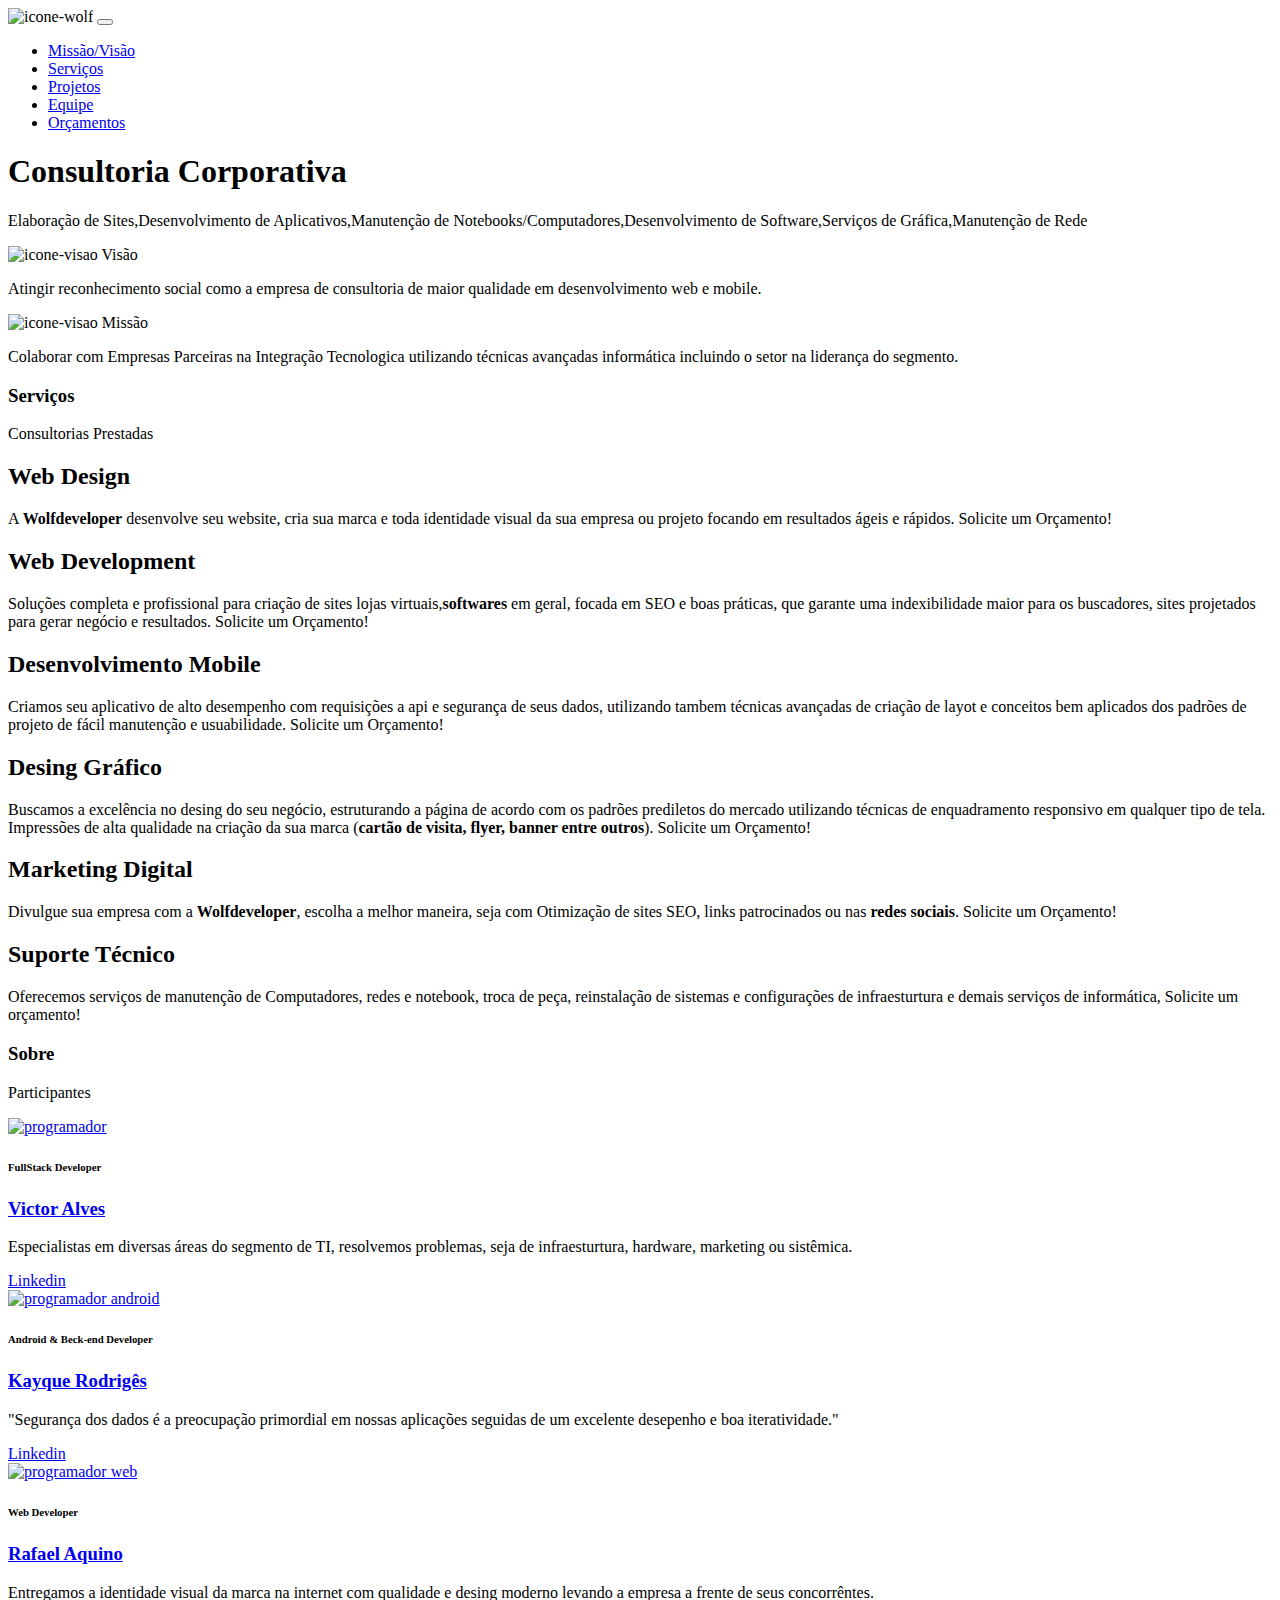
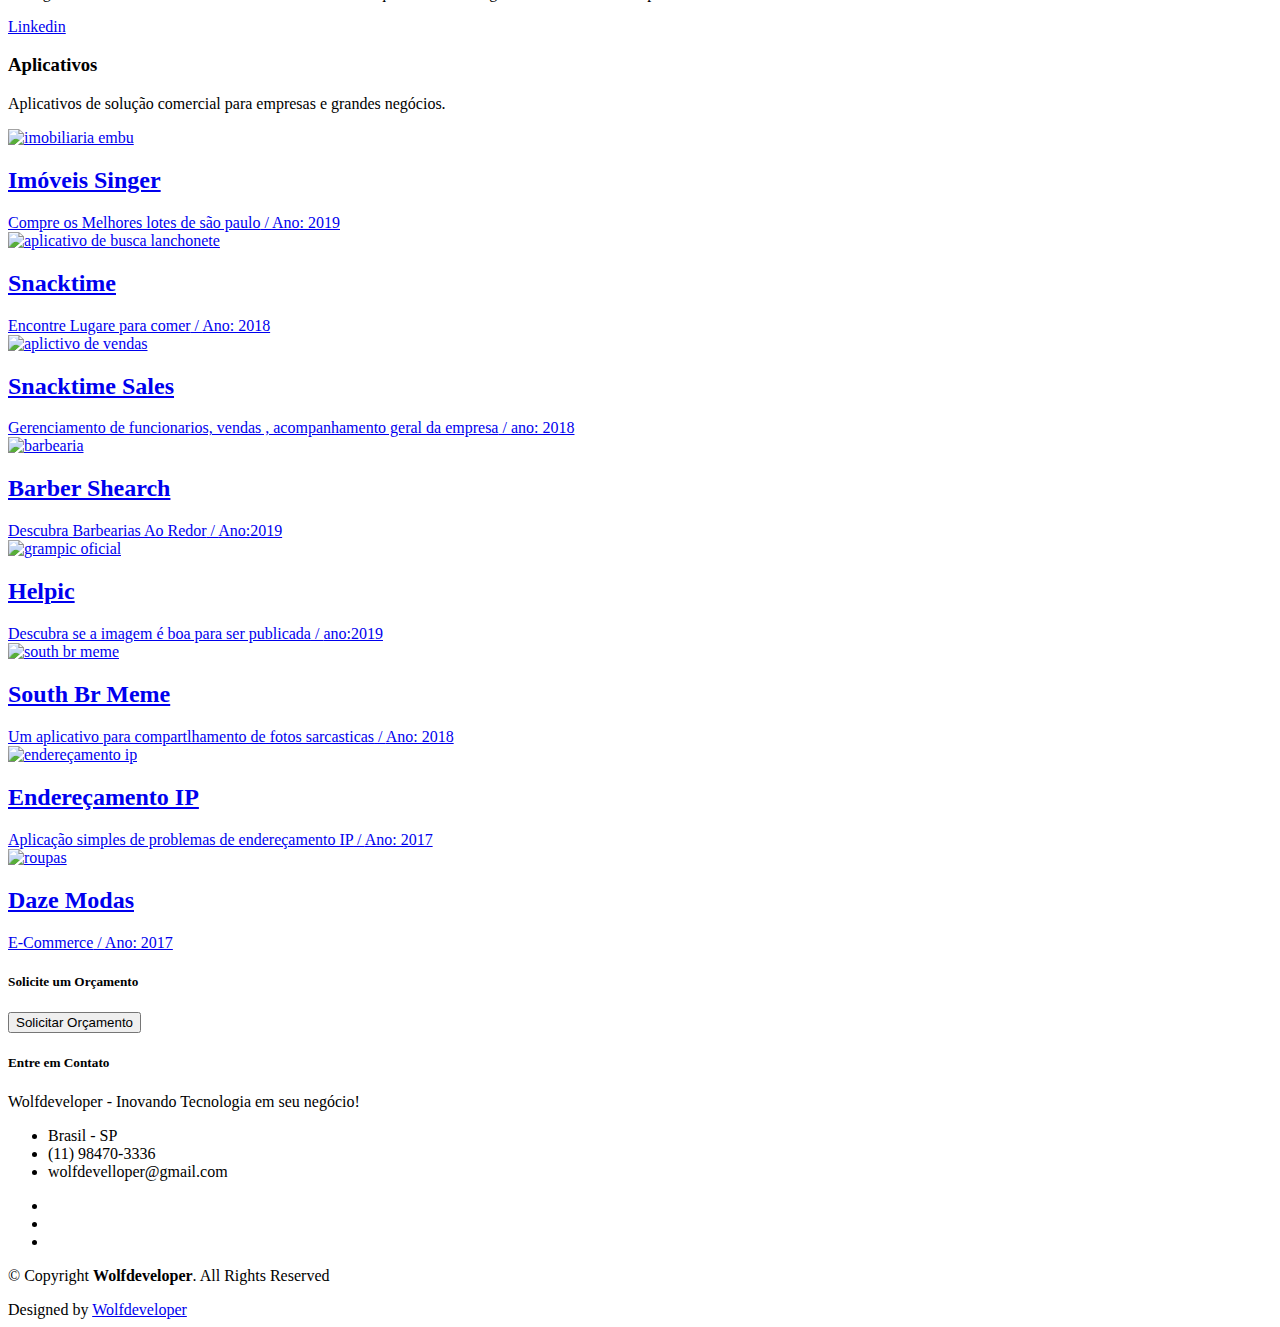
==== commit 790a3afd: "victor" ====
--- a/index.html
+++ b/index.html
@@ -3,7 +3,7 @@
 
 <head>
   <meta charset="utf-8">
-  <title>Wolfdeveloper - Consultoria e Gestão empresarial </title>
+  <title>Wolfdeveloper - consultoria corporativa, aumente o faturamento da sua empresa, faça um aplicativo </title>
   <meta content="width=device-width, initial-scale=1.0" name="viewport">
   <meta content="como criar um app, assistência técnica, como aumentar as vendas, técnologia e gestão, infraestutura de rede, profissional de ti, contratar serviço" name="keywords">
   <meta content="crie seu site, aplicativo ou solucione um problema de ti na sua empresa. estamos aqui para aumentar o faturamento do seu negócio." name="description">
@@ -78,7 +78,7 @@
       <div class="table-cell">
         <div class="container">
           <!--<p class="display-6 color-d">Hello, world!</p>-->
-          <h1 class="intro-title mb-4">Criação de app e consultoria técnica</h1>
+          <h1 class="intro-title mb-4">Consultoria Corporativa</h1>
           <p class="intro-subtitle"><span class="text-slider-items">Elaboração de Sites,Desenvolvimento de
               Aplicativos,Manutenção de Notebooks/Computadores,Desenvolvimento de Software,Serviços de
               Gráfica,Manutenção de
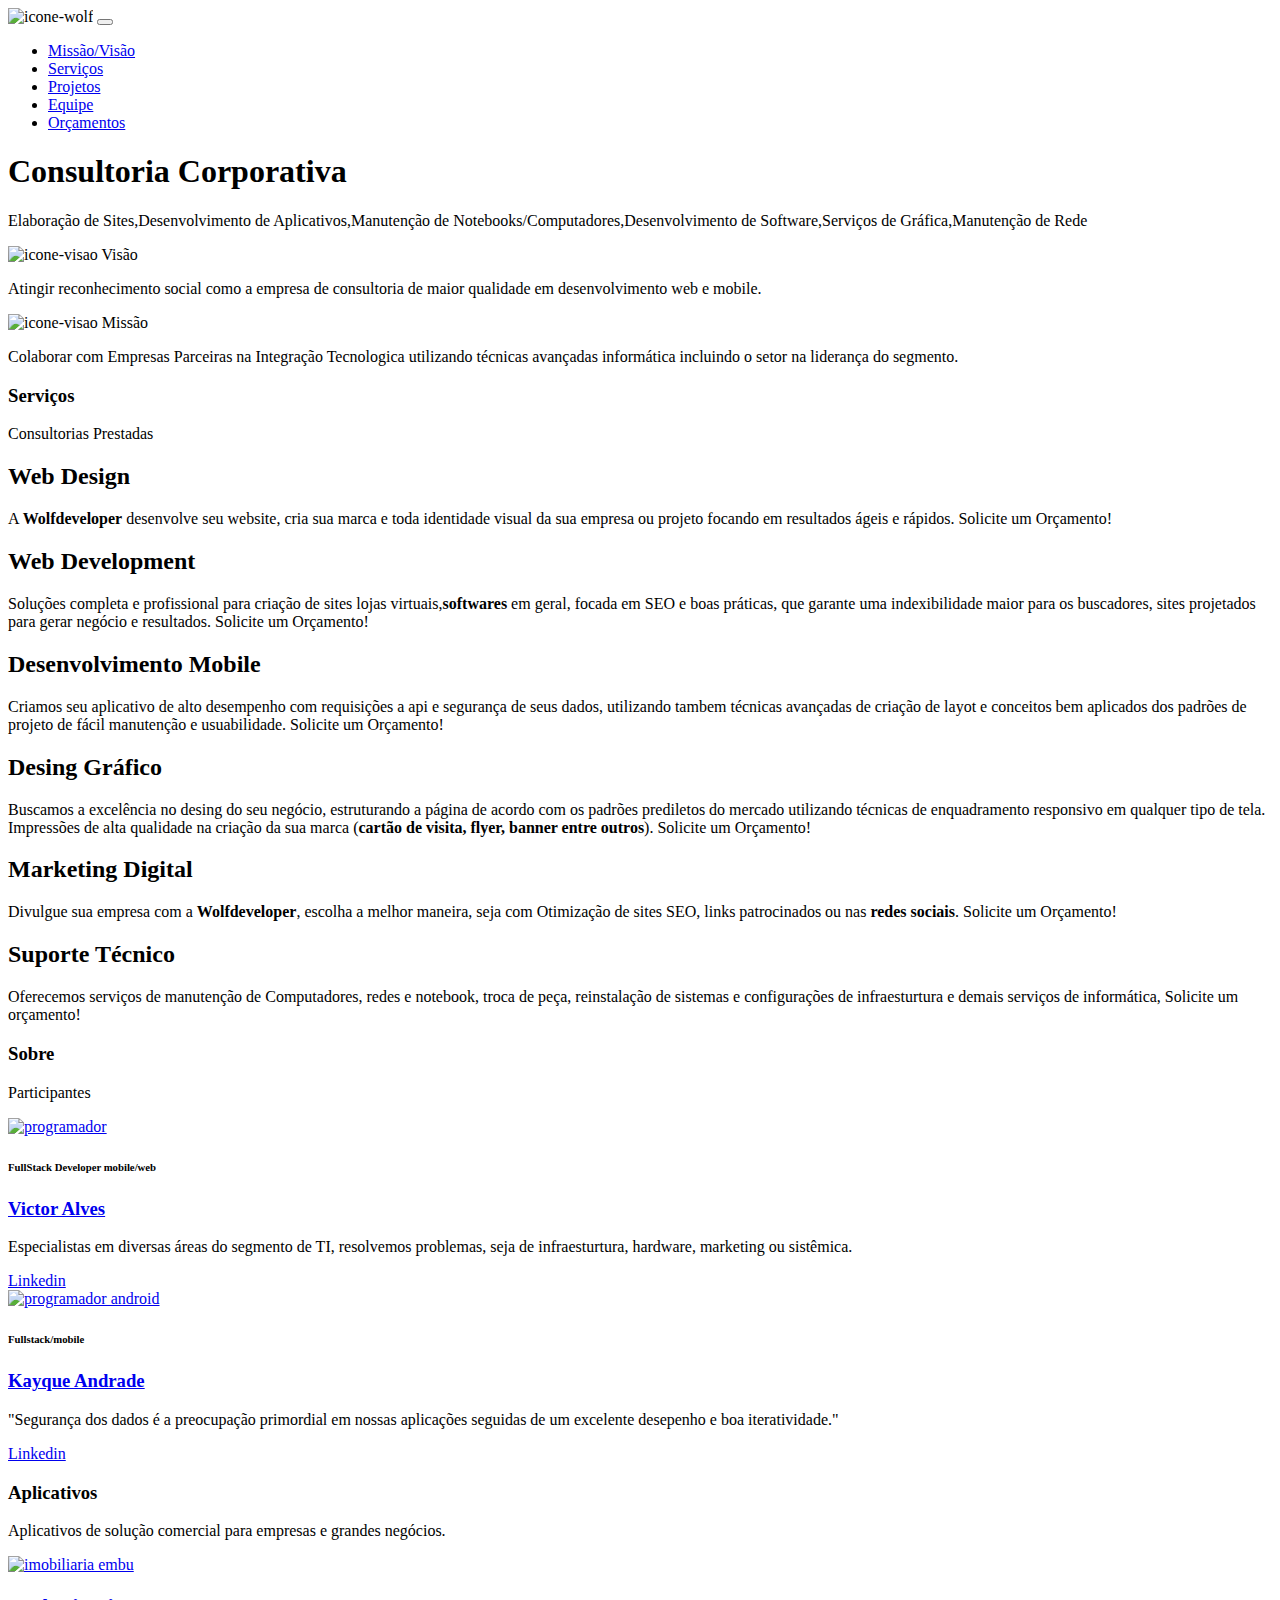
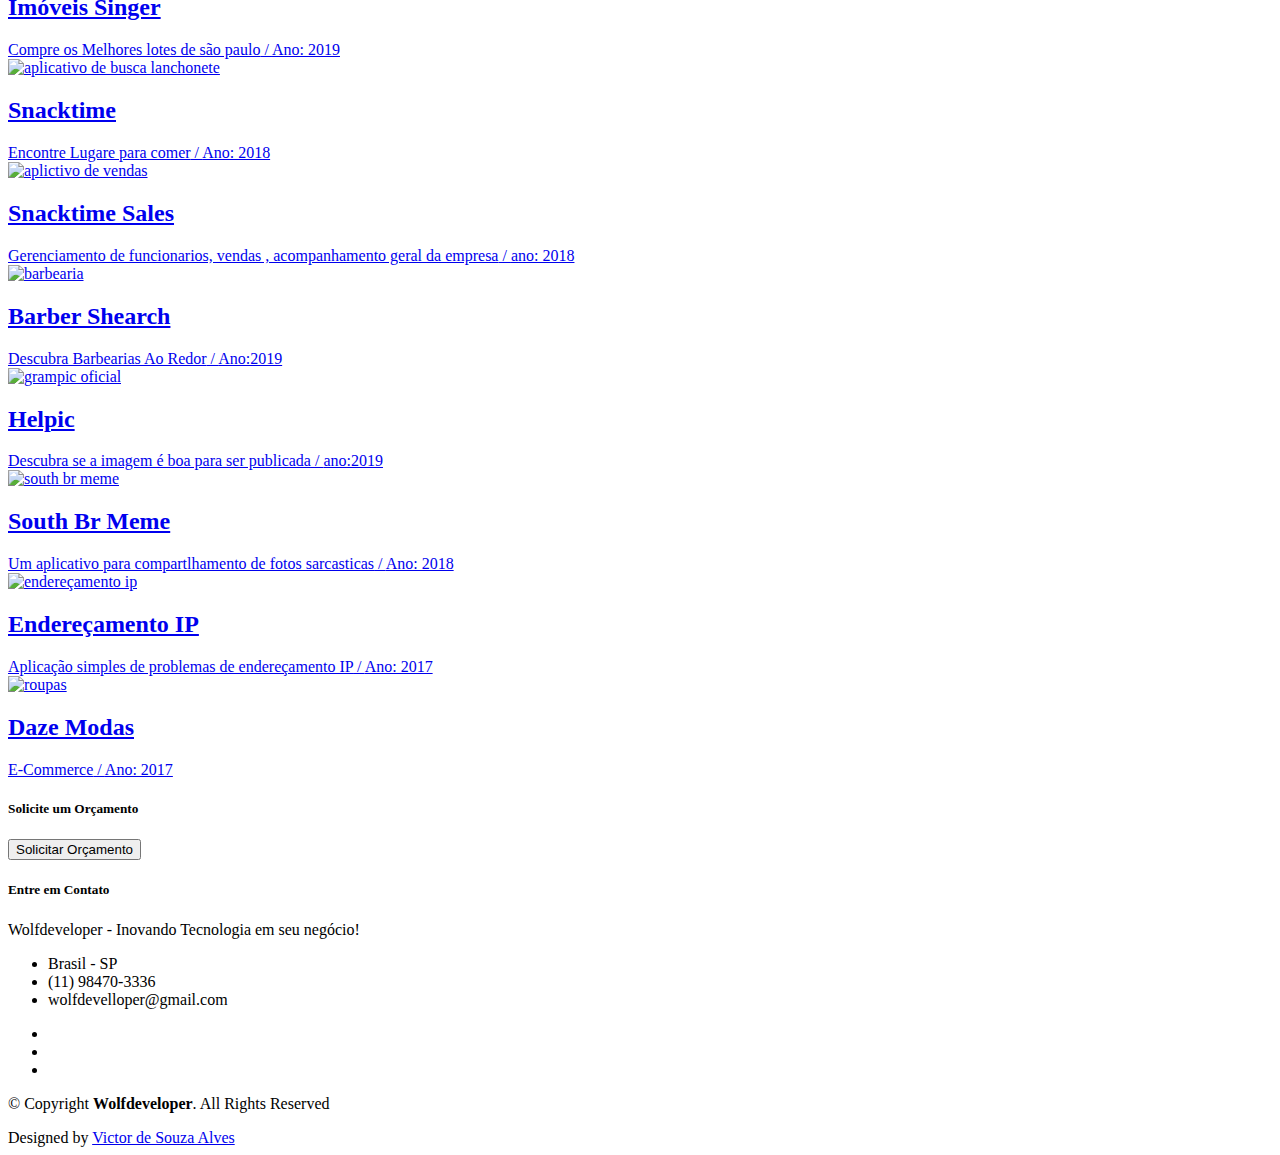
==== commit 51d2d362: "refatorando linkedin kayque" ====
--- a/index.html
+++ b/index.html
@@ -340,7 +340,7 @@
             <div class="card-body">
               <div class="card-category-box">
                 <div class="card-category">
-                  <h6 class="category">FullStack Developer</h6>
+                  <h6 class="category">FullStack Developer mobile/web</h6>
                 </div>
               </div>
               <h3 class="card-title"><a href="blog-single.html">Victor Alves</a></h3>
@@ -369,10 +369,10 @@
             <div class="card-body">
               <div class="card-category-box">
                 <div class="card-category">
-                  <h6 class="category">Android & Beck-end Developer</h6>
-                </div>
-              </div>
-              <h3 class="card-title"><a href="blog-single.html">Kayque Rodrigês</a></h3>
+                  <h6 class="category">Fullstack/mobile</h6>
+                </div>
+              </div>
+              <h3 class="card-title"><a href="https://www.linkedin.com/in/kayque-andrade-b10451142/">Kayque Andrade</a></h3>
               <p class="card-description">
                 "Segurança dos dados é a preocupação primordial em nossas aplicações seguidas de um excelente desepenho
                 e boa iteratividade."
@@ -380,7 +380,7 @@
             </div>
             <div class="card-footer">
               <div class="post-author">
-                <a href="https://www.linkedin.com/in/kayque-rodrigues-b10451142/">
+                <a href="https://www.linkedin.com/in/kayque-andrade-b10451142/">
                   <span class="author">Linkedin</span>
                 </a>
               </div>
@@ -390,34 +390,7 @@
         </div>
 
 
-        <div class="col-md-4">
-          <div class="card card-blog">
-            <div class="card-img">
-              <a href="http://www.webaquino.com.br/"><img src="./img/rafael-aquino.jpeg" alt="programador web" class="img-fluid"></a>
-            </div>
-            <div class="card-body">
-              <div class="card-category-box">
-                <div class="card-category">
-                  <h6 class="category">Web Developer</h6>
-                </div>
-              </div>
-              <h3 class="card-title"><a href="blog-single.html">Rafael Aquino</a></h3>
-              <p class="card-description">
-                Entregamos a identidade visual da marca na internet com qualidade e desing moderno levando a empresa a
-                frente de seus concorrêntes.
-              </p>
-            </div>
-            <div class="card-footer">
-              <div class="post-author">
-                <a href="https://www.linkedin.com/in/rafael-aquino-ab455b101/">
-
-                  <span class="author">Linkedin</span>
-                </a>
-              </div>
-              <div class="post-date"></div>
-            </div>
-          </div>
-        </div>
+       
 
       </div>
     </div>
@@ -752,7 +725,7 @@
               <p class="copyright">&copy; Copyright <strong>Wolfdeveloper</strong>. All Rights Reserved</p>
               <div class="credits">
 
-                Designed by <a href="https://www.wolfdeveloper.com/">Wolfdeveloper</a>
+                Designed by <a href="https://github.com/VictorsAlves?tab=repositories">Victor de Souza Alves</a>
               </div>
             </div>
           </div>
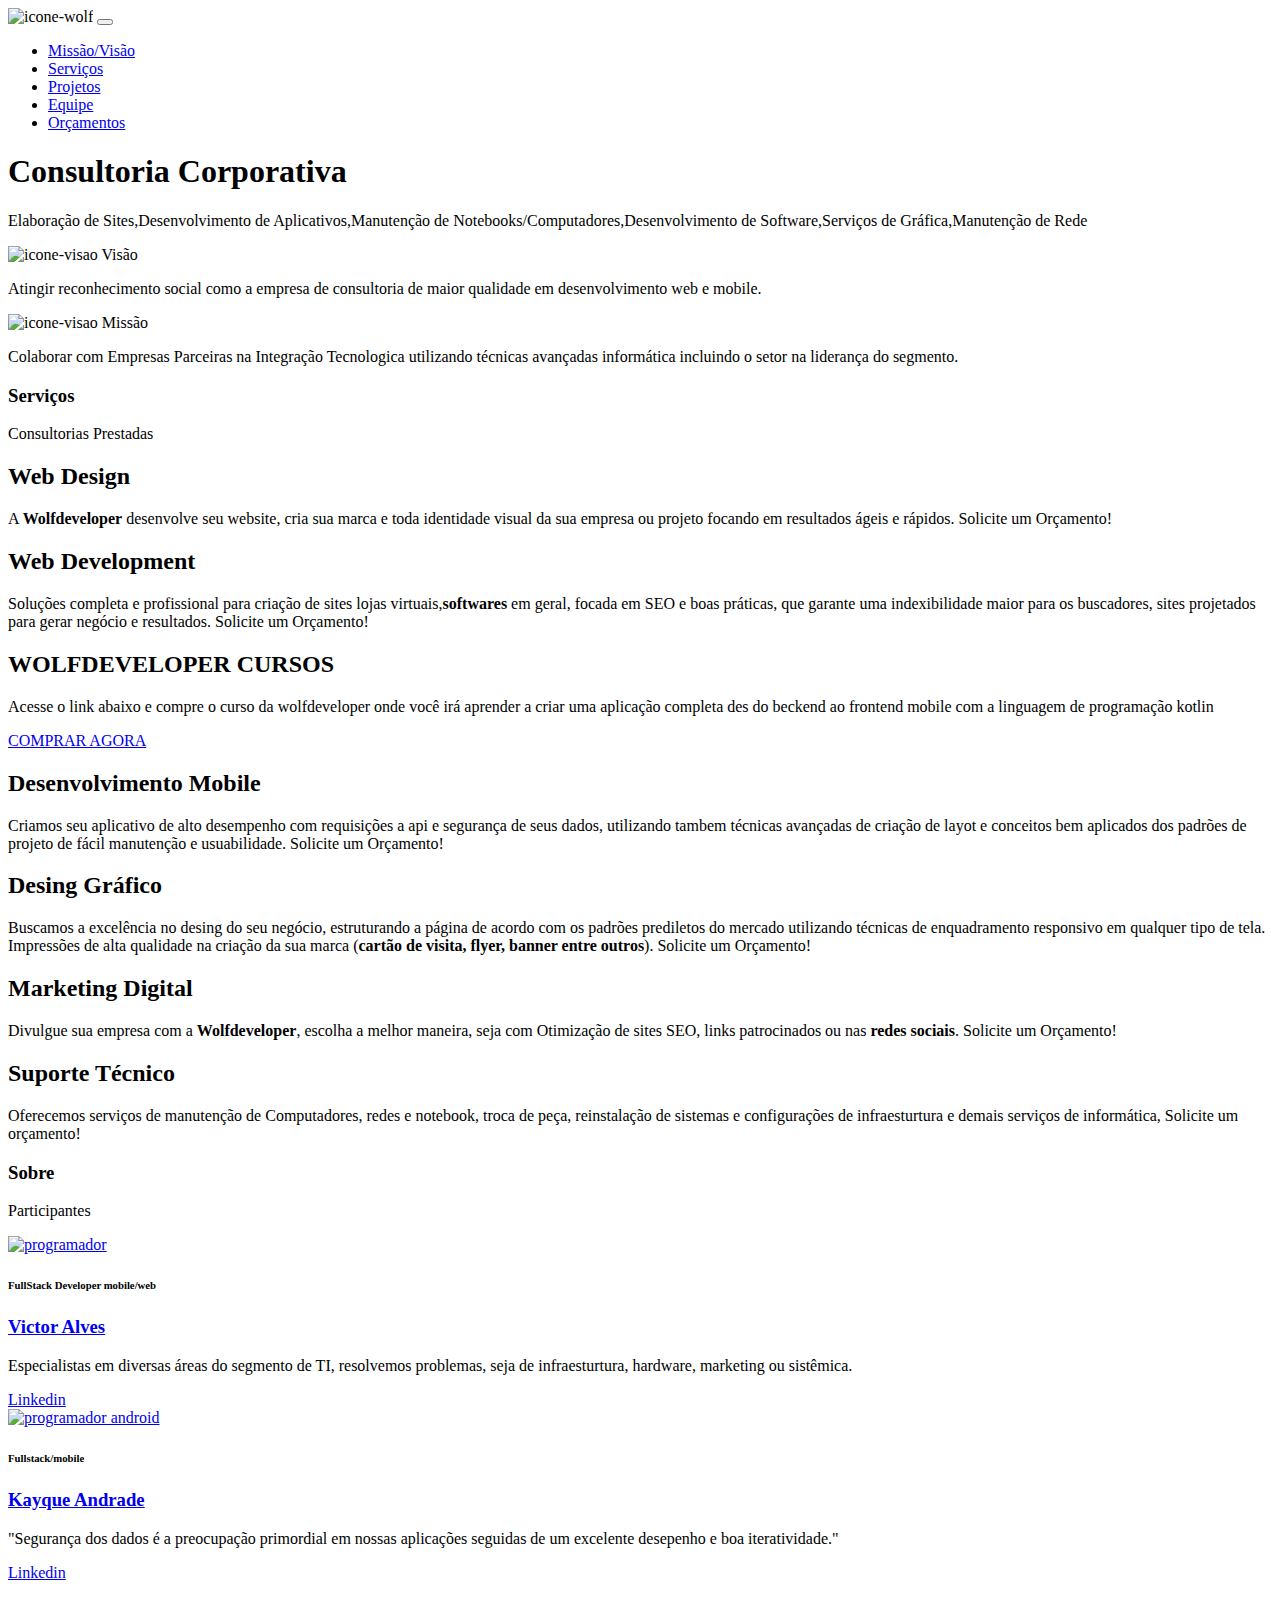
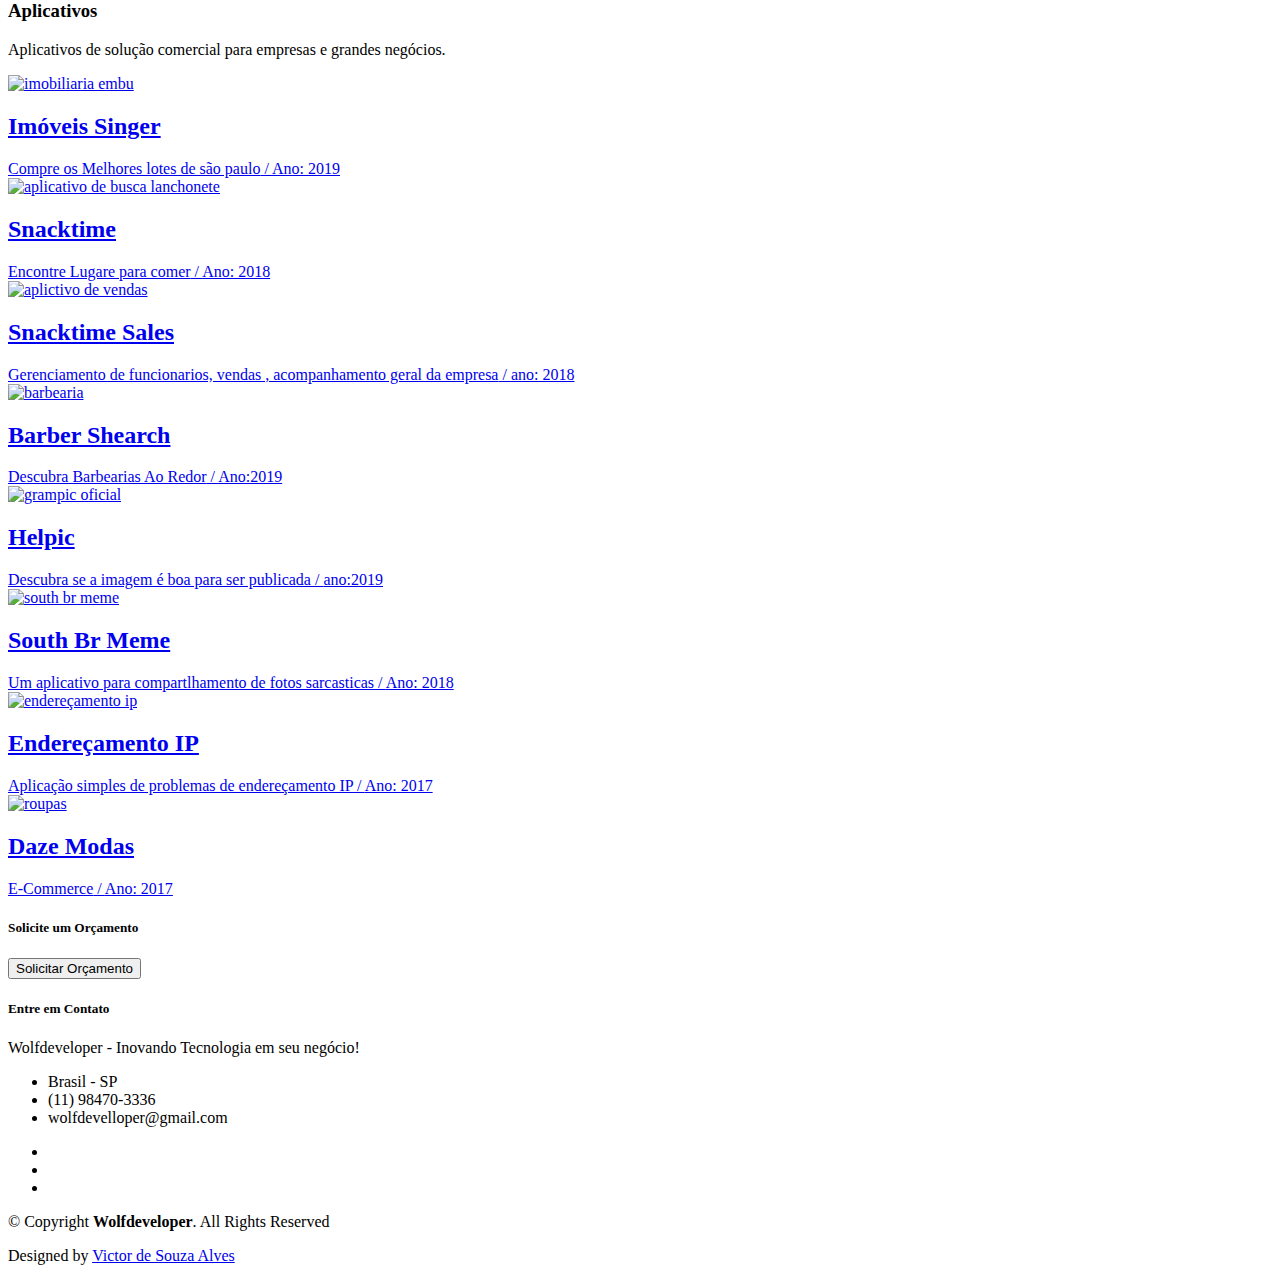
==== commit 24963a77: "incluindo link do curso" ====
--- a/index.html
+++ b/index.html
@@ -48,6 +48,7 @@
       </button>
       <div class="navbar-collapse collapse justify-content-end" id="navbarDefault">
         <ul class="navbar-nav">
+        
           <li class="nav-item">
             <a class="nav-link js-scroll-trigger" href="#mission">Missão/Visão</a>
           </li>
@@ -178,6 +179,26 @@
                 negócio e resultados.
                 Solicite um Orçamento!
               </p>
+            </div>
+          </div>
+        </div>
+
+        <div class="col-md-4">
+          <div class="service-box">
+            <div class="service-ico">
+              <span class="ico-circle"><i class="ion-android-phone-portrait"></i></span>
+            </div>
+            <div class="service-content">
+              <h2 class="s-title">WOLFDEVELOPER CURSOS</h2>
+              <p class="s-description text-center">
+                Acesse o link abaixo e compre o curso da wolfdeveloper onde você irá aprender a criar uma aplicação completa des do beckend ao frontend mobile com a 
+                linguagem de programação kotlin
+              </p>
+          
+                
+                  <a class="col-sm-12 button button-a button-big button-rouded" href="https://pay.hotmart.com/W38630173A?checkoutMode=2&off=41gu1y6t"  rel="nofollow">COMPRAR AGORA</a> 
+                  
+             
             </div>
           </div>
         </div>
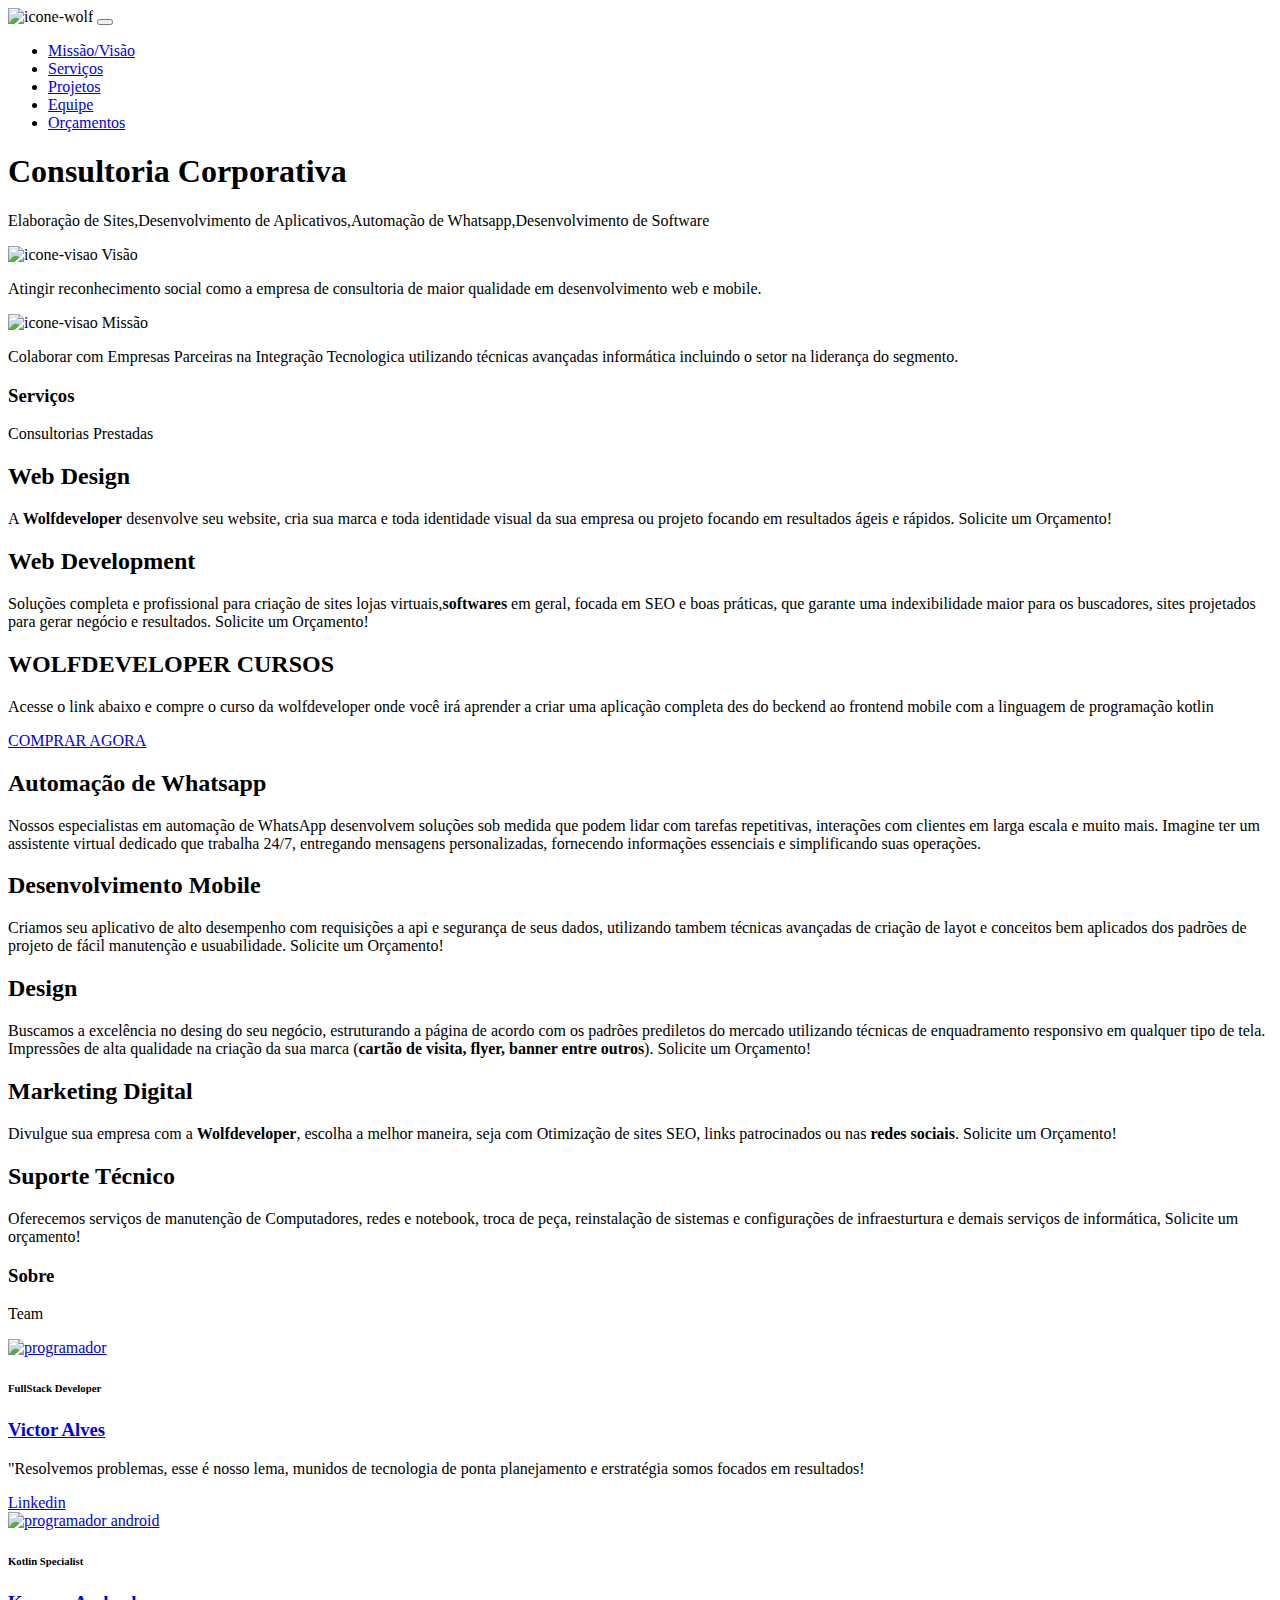
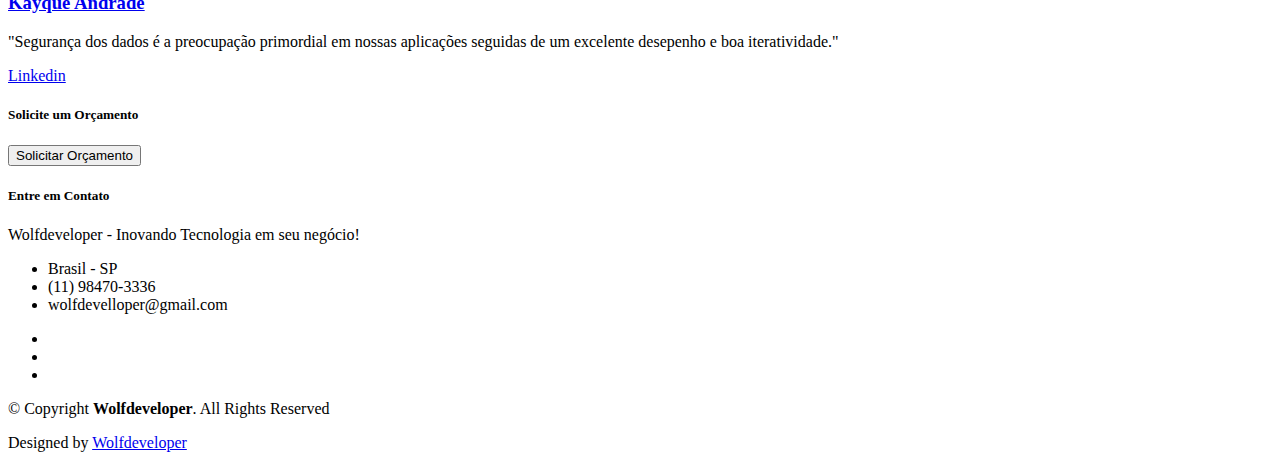
==== commit 9f9c0aac: "indexacao e ajustes" ====
--- a/index.html
+++ b/index.html
@@ -81,9 +81,7 @@
           <!--<p class="display-6 color-d">Hello, world!</p>-->
           <h1 class="intro-title mb-4">Consultoria Corporativa</h1>
           <p class="intro-subtitle"><span class="text-slider-items">Elaboração de Sites,Desenvolvimento de
-              Aplicativos,Manutenção de Notebooks/Computadores,Desenvolvimento de Software,Serviços de
-              Gráfica,Manutenção de
-              Rede</span><strong class="text-slider"></strong></p>
+              Aplicativos,Automação de Whatsapp,Desenvolvimento de Software</span><strong class="text-slider"></strong></p>
           <!-- <p class="pt-3"><a class="btn btn-primary btn js-scroll px-4" href="#about" role="button">Learn More</a></p> -->
         </div>
       </div>
@@ -206,6 +204,20 @@
         <div class="col-md-4">
           <div class="service-box">
             <div class="service-ico">
+              <span class="ico-circle"><i class="fa fa-whatsapp"></i> </span>
+            </div>
+            <div class="service-content">
+              <h2 class="s-title">Automação de Whatsapp</h2>
+              <p class="s-description text-center">
+                Nossos especialistas em automação de WhatsApp desenvolvem soluções sob medida que podem lidar com tarefas repetitivas, interações com clientes em larga escala e muito mais. Imagine ter um assistente virtual dedicado que trabalha 24/7, entregando mensagens personalizadas, fornecendo informações essenciais e simplificando suas operações.
+              </p>
+            </div>
+          </div>
+        </div>
+
+        <div class="col-md-4">
+          <div class="service-box">
+            <div class="service-ico">
               <span class="ico-circle"><i class="ion-android-phone-portrait"></i></span>
             </div>
             <div class="service-content">
@@ -226,7 +238,7 @@
               <span class="ico-circle"><i class="ion-paintbrush"></i></span>
             </div>
             <div class="service-content">
-              <h2 class="s-title">Desing Gráfico</h2>
+              <h2 class="s-title">Design</h2>
               <p class="s-description text-center">
                 Buscamos a excelência no desing do seu negócio, estruturando a página de acordo com os padrões
                 prediletos
@@ -346,7 +358,7 @@
               Sobre
             </h3>
             <p class="subtitle-a">
-              Participantes
+              Team
             </p>
             <div class="line-mf"></div>
           </div>
@@ -361,13 +373,12 @@
             <div class="card-body">
               <div class="card-category-box">
                 <div class="card-category">
-                  <h6 class="category">FullStack Developer mobile/web</h6>
+                  <h6 class="category">FullStack Developer</h6>
                 </div>
               </div>
               <h3 class="card-title"><a href="blog-single.html">Victor Alves</a></h3>
               <p class="card-description">
-                Especialistas em diversas áreas do segmento de TI, resolvemos problemas, seja de infraesturtura,
-                hardware, marketing ou sistêmica.
+                "Resolvemos problemas, esse é nosso lema, munidos de tecnologia de ponta planejamento e erstratégia somos focados em resultados!
               </p>
             </div>
             <div class="card-footer">
@@ -390,7 +401,7 @@
             <div class="card-body">
               <div class="card-category-box">
                 <div class="card-category">
-                  <h6 class="category">Fullstack/mobile</h6>
+                  <h6 class="category">Kotlin Specialist</h6>
                 </div>
               </div>
               <h3 class="card-title"><a href="https://www.linkedin.com/in/kayque-andrade-b10451142/">Kayque Andrade</a></h3>
@@ -409,243 +420,11 @@
             </div>
           </div>
         </div>
-
-
-       
-
       </div>
     </div>
   </section>
 
 
-  <!--/ snacktime session em contrução /-->
-
-  <section id="app" class="portfolio-mf sect-pt4 route">
-    <div class="container">
-      <div class="row">
-        <div class="col-sm-12">
-          <div class="title-box text-center">
-            <h3 class="title-a">
-              Aplicativos
-            </h3>
-            <p class="subtitle-a">
-              Aplicativos de solução comercial para empresas e grandes negócios.
-            </p>
-
-            <div class="line-mf"></div>
-          </div>
-        </div>
-      </div>
-
-      <div class="row">
-
-        <div class="col-md-4">
-          <div class="work-box">
-            <a href="img/work-1.jpg" data-lightbox="gallery-mf">
-              <div class="work-img">
-                <img src="./img/imoveis-singer.png" alt="imobiliaria embu" class="img-fluid">
-              </div>
-              <div class="work-content">
-                <div class="row">
-                  <div class="col-sm-8">
-                    <h2 class="w-title">Imóveis Singer</h2>
-                    <div class="w-more">
-                      <span class="w-ctegory">Compre os Melhores lotes de são paulo</span> / <span class="w-date"> Ano:
-                        2019</span>
-                    </div>
-                  </div>
-                  <div class="col-sm-4">
-                    <div class="w-like">
-                      <span class="ion-ios-plus-outline"></span>
-                    </div>
-                  </div>
-                </div>
-              </div>
-            </a>
-          </div>
-        </div>
-
-        <div class="col-md-4">
-          <div class="work-box">
-            <a href="./img/snacktime.jpg" data-lightbox="gallery-mf">
-              <div class="work-img">
-                <img src="./img/snacktime-sales.jpg" alt="aplicativo de busca lanchonete" class="img-fluid">
-              </div>
-              <div class="work-content">
-                <div class="row">
-                  <div class="col-sm-8">
-                    <h2 class="w-title">Snacktime</h2>
-                    <div class="w-more">
-                      <span class="w-ctegory">Encontre Lugare para comer</span> / <span class="w-date"> Ano: 2018</span>
-                    </div>
-                  </div>
-                  <div class="col-sm-4">
-                    <div class="w-like">
-                      <span class="ion-ios-plus-outline"></span>
-                    </div>
-                  </div>
-                </div>
-              </div>
-            </a>
-          </div>
-        </div>
-
-        <div class="col-md-4">
-          <div class="work-box">
-            <a href="./img/snacktime-sales.jpg" data-lightbox=" gallery-mf">
-              <div class="work-img">
-                <img src="./img/snacktime-sales.jpg" alt="aplictivo de vendas" class=" img-fluid">
-              </div>
-              <div class="work-content">
-                <div class="row">
-                  <div class="col-sm-8">
-                    <h2 class="w-title">Snacktime Sales</h2>
-                    <div class="w-more">
-                      <span class="w-ctegory">Gerenciamento de funcionarios, vendas , acompanhamento geral da
-                        empresa</span> / <span class="w-date">ano: 2018</span>
-                    </div>
-                  </div>
-                  <div class="col-sm-4">
-                    <div class="w-like">
-                      <span class="ion-ios-plus-outline"></span>
-                    </div>
-                  </div>
-                </div>
-              </div>
-            </a>
-          </div>
-        </div>
-        <div class="col-md-4">
-          <div class="work-box">
-            <a href="img/work-1.jpg" data-lightbox=" gallery-mf">
-              <div class="work-img">
-                <img src="img/work-1.jpg" alt="barbearia" class=" img-fluid">
-              </div>
-              <div class="work-content">
-                <div class="row">
-                  <div class="col-sm-8">
-                    <h2 class="w-title">Barber Shearch</h2>
-                    <div class="w-more">
-                      <span class="w-ctegory">Descubra Barbearias Ao Redor</span> / <span class="w-date">Ano:2019</span>
-                    </div>
-                  </div>
-                  <div class="col-sm-4">
-                    <div class="w-like">
-                      <span class="ion-ios-plus-outline"></span>
-                    </div>
-                  </div>
-                </div>
-              </div>
-            </a>
-          </div>
-        </div>
-        <div class="col-md-4">
-          <div class="work-box">
-            <a href="./img/helpic.jpg" data-lightbox=" gallery-mf">
-              <div class="work-img">
-                <img src="./img/helpic.jpg" alt="grampic oficial" class=" img-fluid">
-              </div>
-              <div class="work-content">
-                <div class="row">
-                  <div class="col-sm-8">
-                    <h2 class="w-title">Helpic</h2>
-                    <div class="w-more">
-                      <span class="w-ctegory">Descubra se a imagem é boa para ser publicada</span> / <span
-                        class="w-date">ano:2019</span>
-                    </div>
-                  </div>
-                  <div class="col-sm-4">
-                    <div class="w-like">
-                      <span class="ion-ios-plus-outline"></span>
-                    </div>
-                  </div>
-                </div>
-              </div>
-            </a>
-          </div>
-        </div>
-        <div class="col-md-4">
-          <div class="work-box">
-            <a href="./img/southbr.jpg" data-lightbox="gallery-mf">
-              <div class="work-img">
-                <img src="./img/southbr.jpg" alt="south br meme" class="img-fluid">
-              </div>
-              <div class="work-content">
-                <div class="row">
-                  <div class="col-sm-8">
-                    <h2 class="w-title">South Br Meme</h2>
-                    <div class="w-more">
-                      <span class="w-ctegory">Um aplicativo para compartlhamento de fotos sarcasticas</span> / <span
-                        class="w-date">Ano: 2018</span>
-                    </div>
-                  </div>
-                  <div class="col-sm-4">
-                    <div class="w-like">
-                      <span class="ion-ios-plus-outline"></span>
-                    </div>
-                  </div>
-                </div>
-              </div>
-            </a>
-          </div>
-        </div>
-        <div class="col-md-4">
-          <div class="work-box">
-            <a href="./img/ipend.jpg" data-lightbox="gallery-mf">
-              <div class="work-img">
-                <img src="./img/ipend.jpg" alt="endereçamento ip" class="img-fluid">
-              </div>
-              <div class="work-content">
-                <div class="row">
-                  <div class="col-sm-8">
-                    <h2 class="w-title">Endereçamento IP</h2>
-                    <div class="w-more">
-                      <span class="w-ctegory">Aplicação simples de problemas de endereçamento IP</span> / <span
-                        class="w-date">Ano: 2017</span>
-                    </div>
-                  </div>
-                  <div class="col-sm-4">
-                    <div class="w-like">
-                      <span class="ion-ios-plus-outline"></span>
-                    </div>
-                  </div>
-                </div>
-              </div>
-            </a>
-          </div>
-        </div>
-
-        <div class="col-md-4">
-          <div class="work-box">
-            <a href="./img/site-3.jpeg" data-lightbox="gallery-mf">
-              <div class="work-img">
-                <img src="img/site-3.jpeg" alt="roupas" class="img-fluid">
-              </div>
-              <div class="work-content">
-                <div class="row">
-                  <div class="col-sm-8">
-                    <h2 class="w-title">Daze Modas</h2>
-                    <div class="w-more">
-                      <span class="w-ctegory">E-Commerce</span> / <span class="w-date">Ano: 2017</span>
-                    </div>
-                  </div>
-                  <div class="col-sm-4">
-                    <div class="w-like">
-                      <span class="ion-ios-plus-outline"></span>
-                    </div>
-                  </div>
-                </div>
-              </div>
-            </a>
-          </div>
-        </div>
-
-      </div>
-    </div>
-  </section>
-
-
-  <!--Final snacktime-->
 
   <!--/ Section Contact-Footer Star /-->
   <section class="paralax-mf footer-paralax bg-image sect-mt4 route" style="background-image: url(img/overlay-bg.jpg)">
@@ -667,44 +446,6 @@
                       onclick="location.href='https://api.whatsapp.com/send?phone=5511984703336&text=Solicito%20Or%C3%A7amento'"
                       class="button button-a button-big button-rouded">Solicitar
                       Orçamento</button>
-                    <!--  <form action="envia.php" method="post" name="form" role="form" class="contactForm">
-                      <div id="sendmessage">Sua Menssagem foi enviada, obrigado, em breve entraremos em contato!</div>
-                      <div id="errormessage"></div>
-                      <div class="row">
-                        <div class="col-md-12 mb-3">
-                          <div class="form-group">
-                            <input type="text" name="name" class="form-control" id="name" placeholder="Seu Nome"
-                              data-rule="minlen:4" data-msg="A menssagem precisa conter mais de 4 caracteres" />
-                            <div class="validation"></div>
-                          </div>
-                        </div>
-                        <div class="col-md-12 mb-3">
-                          <div class="form-group">
-                            <input type="email" class="form-control" name="email" id="email" placeholder="Seu E-mail"
-                              data-rule="email" data-msg="informe um e-mail válido" />
-                            <div class="validation"></div>
-                          </div>
-                        </div>
-                        <div class="col-md-12 mb-3">
-                          <div class="form-group">
-                            <input type="text" class="form-control" name="subject" id="subject" placeholder="Assunto"
-                              data-rule="minlen:4" data-msg="Please enter at least 8 chars of subject" />
-                            <div class="validation"></div>
-                          </div>
-                        </div>
-                        <div class="col-md-12 mb-3">
-                          <div class="form-group">
-                            <textarea class="form-control" name="message" rows="5" data-rule="required"
-                              data-msg="escreva aqui sua menssagem" placeholder="Message"></textarea>
-                            <div class="validation"></div>
-                          </div>
-                        </div>
-                        <div class="col-md-12">
-                          <button type="submit" class="button button-a button-big button-rouded">Solicitar
-                            Orçamento</button>
-                        </div>
-                      </div>
-                    </form> -->
                   </div>
                 </div>
                 <div class="col-md-6">
@@ -746,7 +487,7 @@
               <p class="copyright">&copy; Copyright <strong>Wolfdeveloper</strong>. All Rights Reserved</p>
               <div class="credits">
 
-                Designed by <a href="https://github.com/VictorsAlves?tab=repositories">Victor de Souza Alves</a>
+                Designed by <a href="https://github.com/VictorsAlves?tab=repositories">Wolfdeveloper</a>
               </div>
             </div>
           </div>
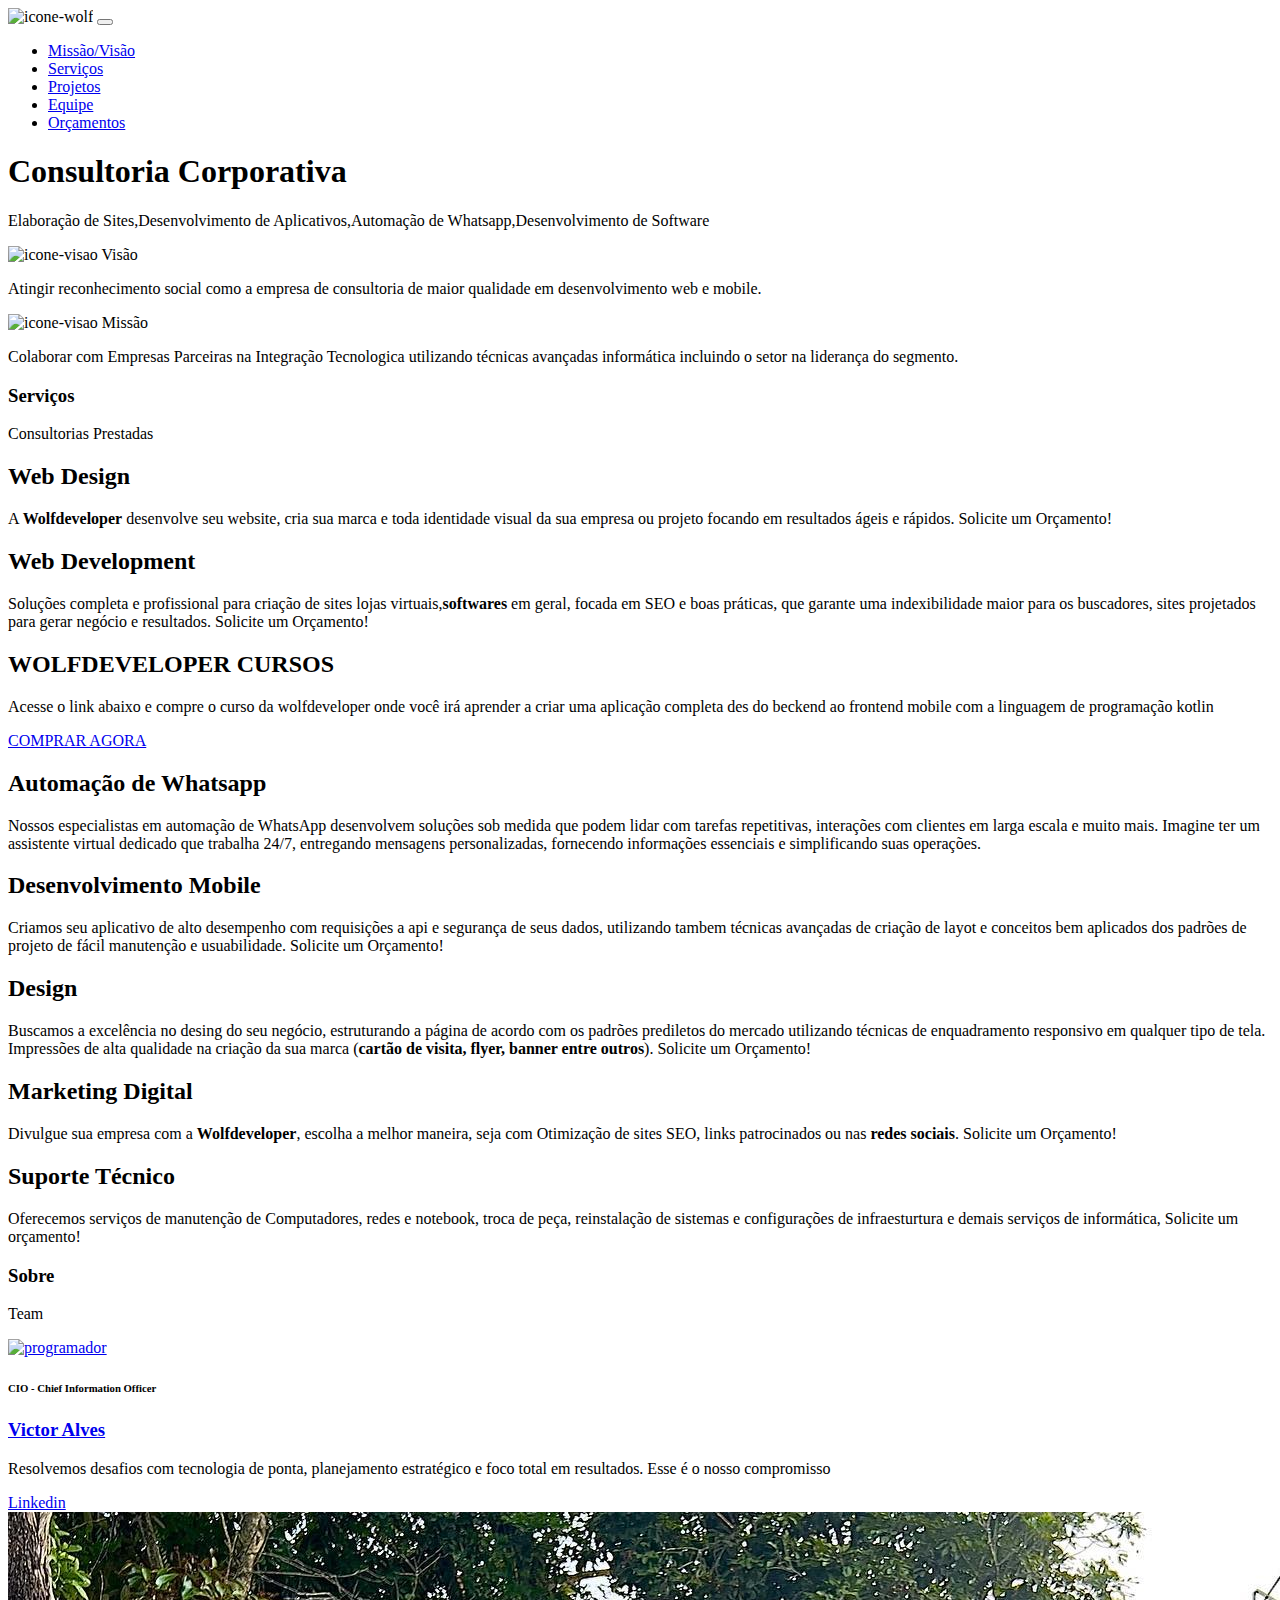
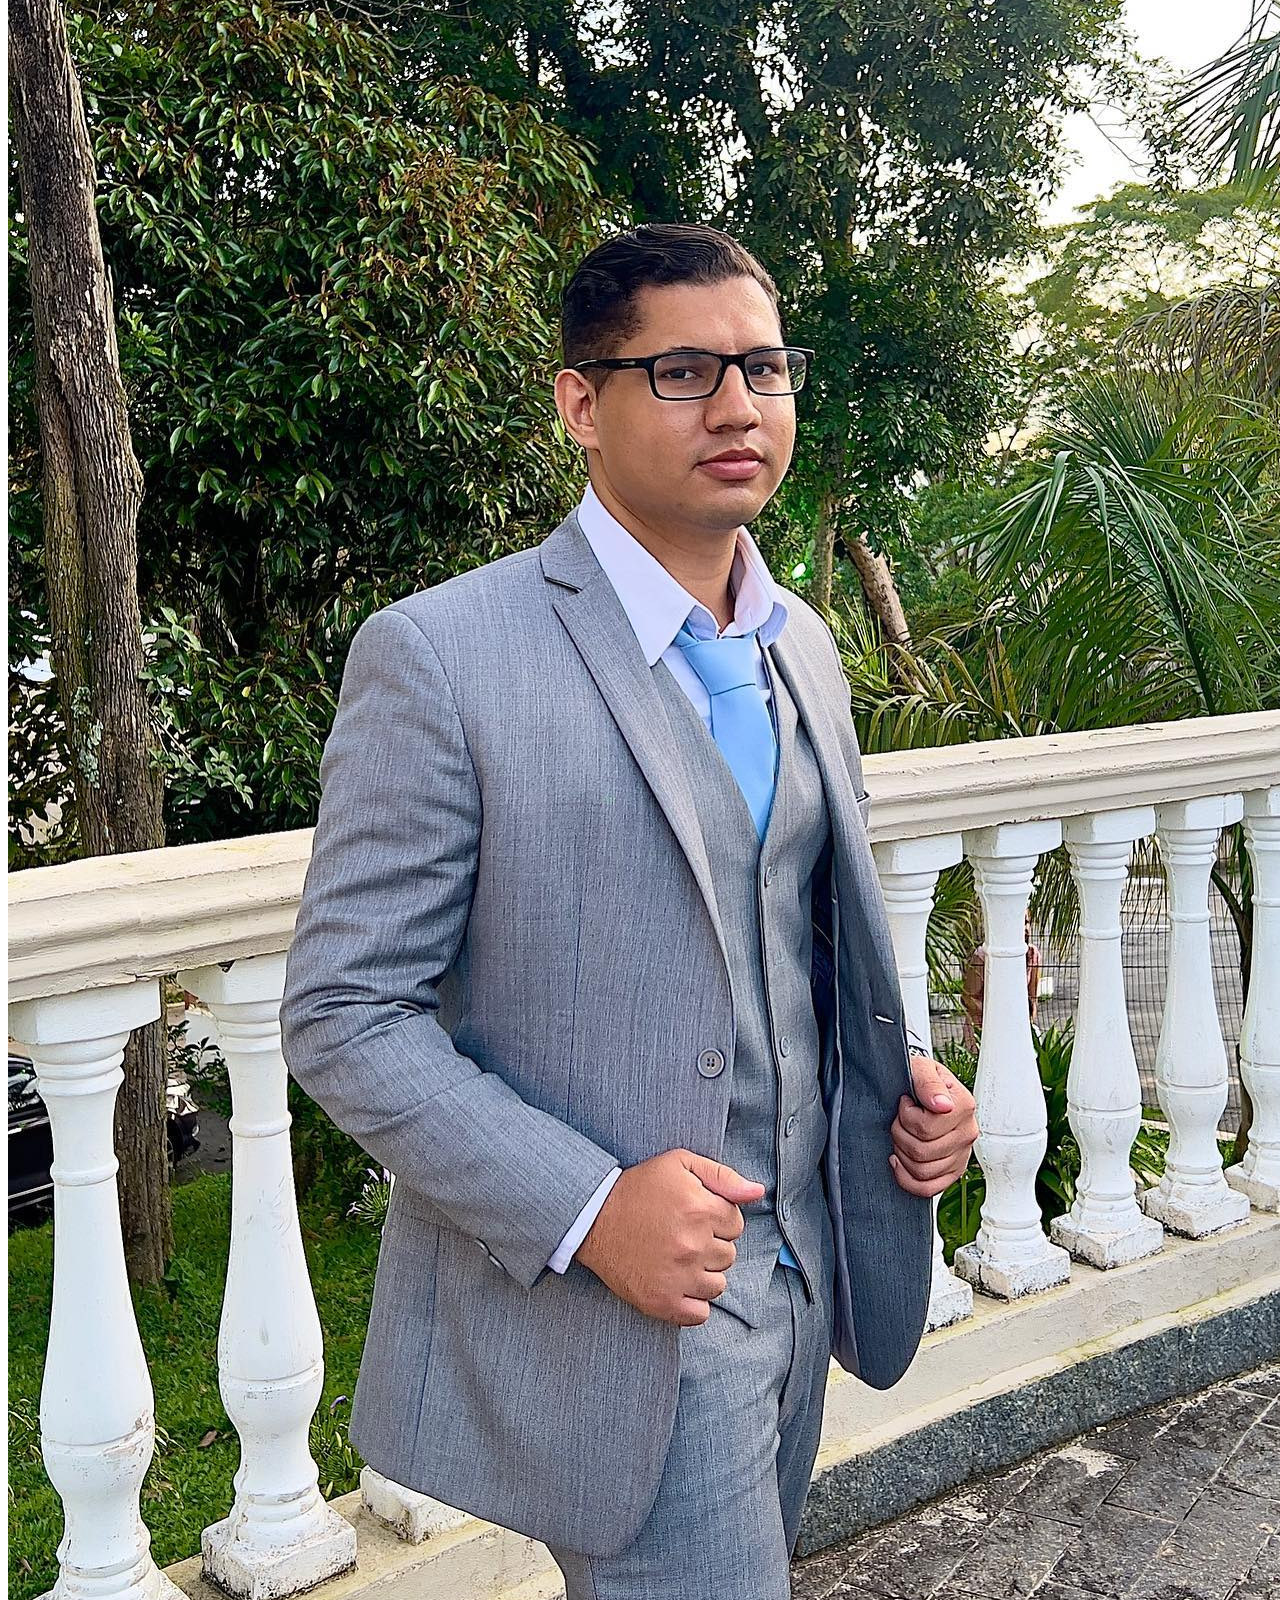
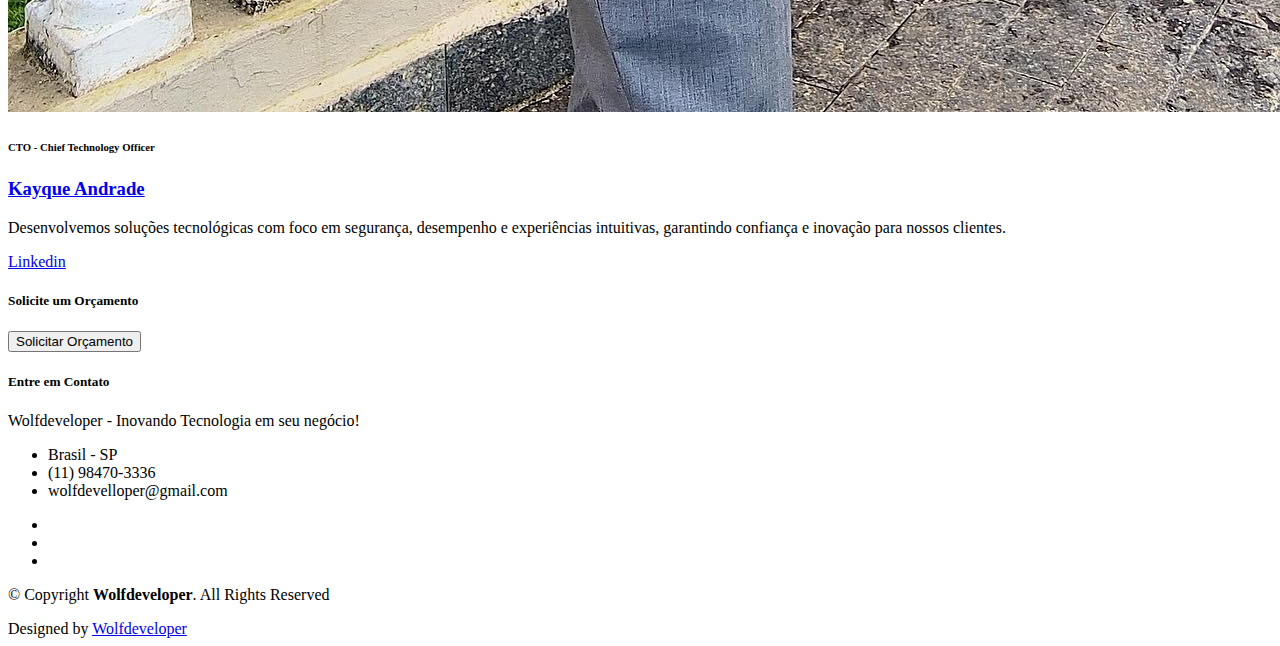
==== commit d780117b: "atualizando site" ====
--- a/index.html
+++ b/index.html
@@ -3,10 +3,10 @@
 
 <head>
   <meta charset="utf-8">
-  <title>Wolfdeveloper - consultoria corporativa, aumente o faturamento da sua empresa, faça um aplicativo </title>
-  <meta content="width=device-width, initial-scale=1.0" name="viewport">
-  <meta content="como criar um app, assistência técnica, como aumentar as vendas, técnologia e gestão, infraestutura de rede, profissional de ti, contratar serviço" name="keywords">
-  <meta content="crie seu site, aplicativo ou solucione um problema de ti na sua empresa. estamos aqui para aumentar o faturamento do seu negócio." name="description">
+<title>WolfDeveloper - Desenvolvimento de Sites, Aplicativos e Cursos de Programação</title>
+<meta content="width=device-width, initial-scale=1.0" name="viewport">
+<meta content="desenvolvimento de sites, criação de aplicativos, cursos de programação, contratar desenvolvedores, soluções em TI, tecnologia corporativa, aumentar vendas com tecnologia, consultoria em TI, treinamento em programação, aprender a programar" name="keywords">
+<meta content="A WolfDeveloper é especializada em desenvolvimento de sites e aplicativos personalizados para empresas, além de oferecer cursos de programação para iniciantes e avançados. Contrate desenvolvedores qualificados ou aprenda a criar suas próprias soluções tecnológicas." name="description">
 
   <!-- Favicons -->
   <link href="img/favicon.png" rel="icon">
@@ -368,17 +368,17 @@
         <div class="col-md-4">
           <div class="card card-blog">
             <div class="card-img">
-              <a href="https://victorsalves.github.io/"><img src="./img/victor.jpg" alt="programador" class="img-fluid"></a>
+              <a href="https://www.linkedin.com/in/victor-souza-4b1114110/"><img src="./img/victor.jpg" alt="programador" class="img-fluid"></a>
             </div>
             <div class="card-body">
               <div class="card-category-box">
                 <div class="card-category">
-                  <h6 class="category">FullStack Developer</h6>
+                  <h6 class="category">CIO - Chief Information Officer</h6>
                 </div>
               </div>
-              <h3 class="card-title"><a href="blog-single.html">Victor Alves</a></h3>
+              <h3 class="card-title"><a href="https://www.linkedin.com/in/victor-souza-4b1114110">Victor Alves</a></h3>
               <p class="card-description">
-                "Resolvemos problemas, esse é nosso lema, munidos de tecnologia de ponta planejamento e erstratégia somos focados em resultados!
+                Resolvemos desafios com tecnologia de ponta, planejamento estratégico e foco total em resultados. Esse é o nosso compromisso
               </p>
             </div>
             <div class="card-footer">
@@ -396,18 +396,17 @@
         <div class="col-md-4">
           <div class="card card-blog">
             <div class="card-img">
-              <a href="https://github.com/kayque7k"><img src="./img/kayque.jpeg" alt="programador android" class="img-fluid"></a>
+              <a href="https://github.com/kayque7k"><img src="./img/kayque.jpg" alt="programador android" class="img-fluid"></a>
             </div>
             <div class="card-body">
               <div class="card-category-box">
                 <div class="card-category">
-                  <h6 class="category">Kotlin Specialist</h6>
+                  <h6 class="category">CTO - Chief Technology Officer</h6>
                 </div>
               </div>
               <h3 class="card-title"><a href="https://www.linkedin.com/in/kayque-andrade-b10451142/">Kayque Andrade</a></h3>
               <p class="card-description">
-                "Segurança dos dados é a preocupação primordial em nossas aplicações seguidas de um excelente desepenho
-                e boa iteratividade."
+                Desenvolvemos soluções tecnológicas com foco em segurança, desempenho e experiências intuitivas, garantindo confiança e inovação para nossos clientes.
               </p>
             </div>
             <div class="card-footer">
